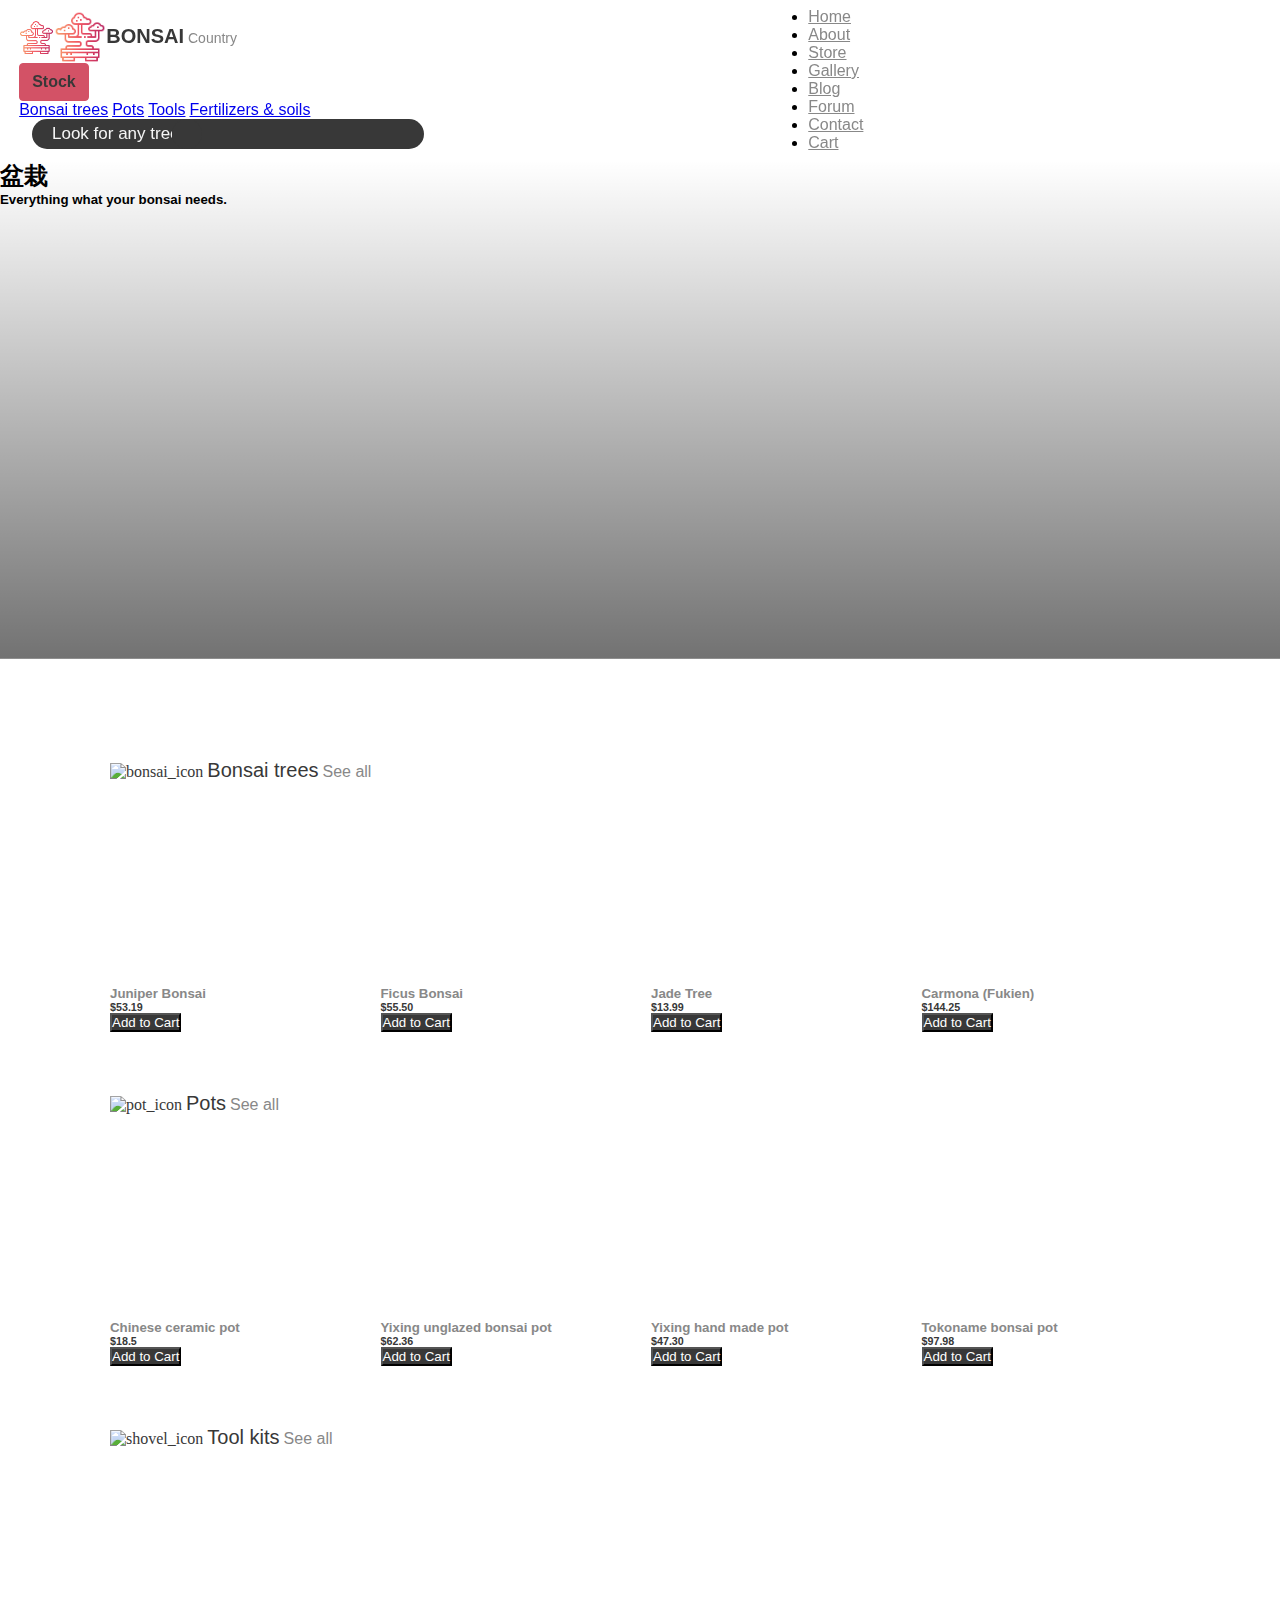
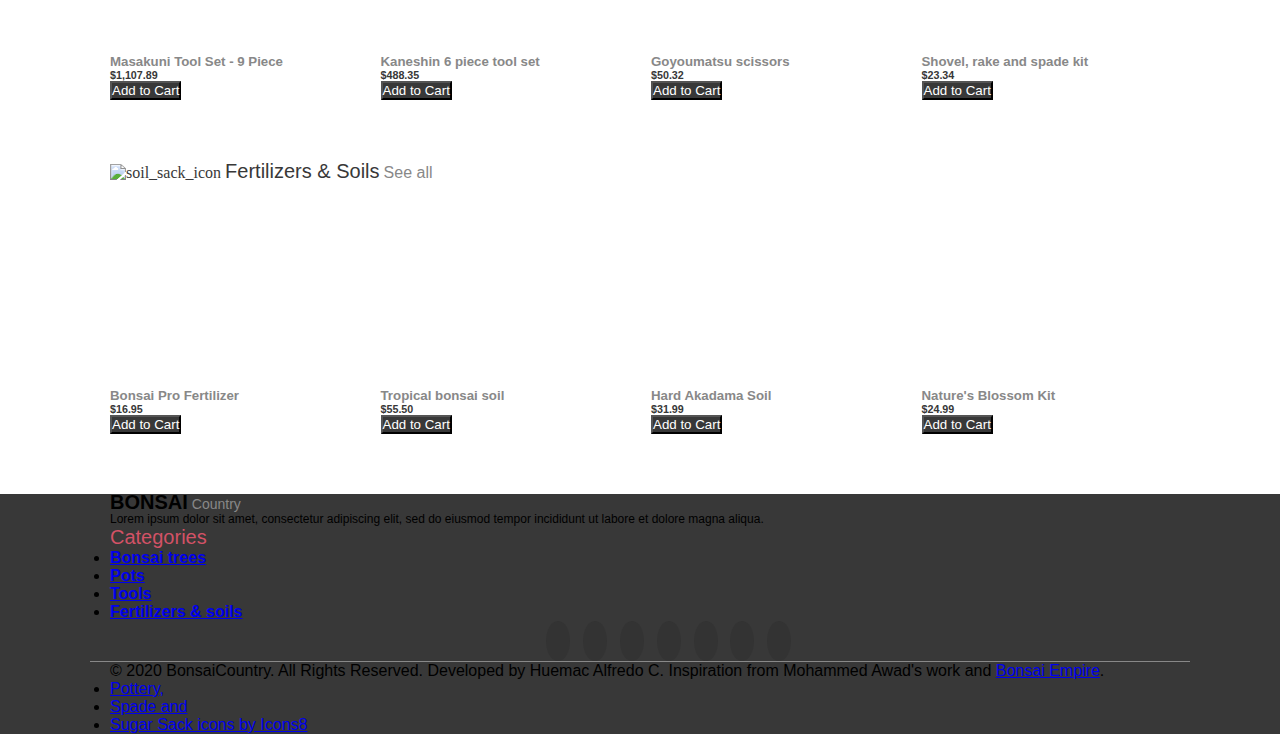
==== index.html @ 9254fd6b "Fix hopefully the last webhint error" ====
<!DOCTYPE html>
<html lang="en">
<head>
  <meta charset="UTF-8">
  <meta name="viewport" content="width=device-width, initial-scale=1, shrink-to-fit=no">

  <link rel="stylesheet" href="./css/main.css" type="text/css">
  <link rel="stylesheet" href="./css/reset.css" type="text/css">
  <link rel="shortcut icon" href="./images/bonsai.png" type="image/png">

<!-- Gotham font -->
  <link href="//db.onlinewebfonts.com/c/bd317adf74e5e7e564eb61ce9926cc6d?family=Gotham" rel="stylesheet" type="text/css"/>

<!-- Gotham Rounded Light font -->
  <link href="//db.onlinewebfonts.com/c/1549fe8fd297f1e6501a3d6ad7f77394?family=Gotham+Rounded" rel="stylesheet" type="text/css"/>

<!-- Helvetica Neue LT Com font -->
  <link href="//db.onlinewebfonts.com/c/81d87eba2f25b790803c324963f02063?family=Helvetica+Neue+LT+Com" rel="stylesheet" type="text/css"/>

<!-- Helvetica Neue LT Com bold font -->
  <link href="//db.onlinewebfonts.com/c/b812035768ba3b9e92b0a01c747eecbd?family=Helvetica+Neue" rel="stylesheet" type="text/css"/>

<!-- Bootstrap stylesheet link -->
  <link rel="stylesheet" href="https://stackpath.bootstrapcdn.com/bootstrap/4.1.3/css/bootstrap.min.css" integrity="sha384-MCw98/SFnGE8fJT3GXwEOngsV7Zt27NXFoaoApmYm81iuXoPkFOJwJ8ERdknLPMO" crossorigin="anonymous">


<!-- fontawesome kit -->
  <script src="https://kit.fontawesome.com/13a4f3443f.js" crossorigin="anonymous"></script>

  <title>Everything for bonsai growing</title>
</head>
<body>

  <header>
    <nav class="nothing"></nav>
  </header>

<!-- The navbar starts here -->
  <nav class="main-nvb">
    <div class="align-logo d-flex align-items-center justify-content-between">
      <div class="bonsai-country">
        <img class="logo-1 d-sm-none mr-1" src="./images/bonsai_2.png" alt="bonsai_logo">
        <img class="logo d-none d-sm-inline-block mr-2" src="./images/bonsai_2.png" alt="bonsai_logo">
        <div class="logo-txt d-none d-sm-flex flex-column justify-content-center">
          <span class="first-txt gotham dark-grey">BONSAI</span>
          <span class="scnd-txt gotham-rounded grey">Country</span>
        </div>
      </div>
      <div class="d-flex align-items-center">
        <div class="dropdown d-none d-sm-inline-block">
          <button class="bttn bttn-red dropdown-toggle helvetica-medium" type="button" id="dropdownMenuButton" data-toggle="dropdown" aria-haspopup="true" aria-expanded="false">
            Stock
          </button>
          <div class="dropdown-menu" aria-labelledby="dropdownMenuButton">
            <a class="dropdown-item helvetica-light" href="#">Bonsai trees</a>
            <a class="dropdown-item helvetica-light" href="#">Pots</a>
            <a class="dropdown-item helvetica-light" href="#">Tools</a>
            <a class="dropdown-item helvetica-light" href="#">Fertilizers & soils</a>
          </div>
        </div>
        <div class="searchbox">
          <input class="search-txt helvetica-light" type="text" placeholder="Look for any tree">
          <a class="search-bttn" href="./search_results.html">
            <i class="fas fa-search"></i>
          </a>
        </div>
      </div>
    </div>
    <ul class="d-none d-md-inline-block list-inline mb-0">
      <li class="d-inline-block nvb-itm-spacing border-right border-secondary"><a class="nvb-links gotham-rounded" href="#">Home</a></li>
      <li class="nvb-itm-spacing d-inline-block"><a class="nvb-links gotham-rounded" href="#">About</a></li>
      <li class="nvb-itm-spacing d-none d-lg-inline-block"><a class="nvb-links gotham-rounded" href="#">Store</a></li>
      <li class="nvb-itm-spacing d-none d-xl-inline-block"><a class="nvb-links gotham-rounded" href="#">Gallery</a></li>
      <li class="nvb-itm-spacing d-none d-xl-inline-block"><a class="nvb-links gotham-rounded" href="#">Blog</a></li>
      <li class="nvb-itm-spacing d-none d-xl-inline-block"><a class="nvb-links gotham-rounded" href="#">Forum</a></li>
      <li class="nvb-itm-spacing d-inline-block"><a class="nvb-links gotham-rounded" href="#">Contact</a></li>
      <li class="d-inline-block"><a class="nvb-links gotham-rounded" href="#"><i class="fas fa-shopping-cart grey mr-1"></i>Cart</a></li>
    </ul>
    <div class="menu-i d-flex d-md-none">
      <a href="./index.html"><i class="fas fa-igloo ml-2"></i></a>
      <i class="fas fa-bars ml-3"></i>
    </div>
  </nav>

  <main>

<!-- The thematic picture starts here -->
    <div class="thematic d-flex flex-column bckg-img-settings d-block w-100 justify-content-center align-text-center" >
      <h2 class="gotham-rounded mx-auto text-white">盆栽</h2>
      <h5 class="gotham-rounded text-white mx-auto">Everything what your bonsai needs.</h5>
    </div>

<!-- Product lists start here -->
    <div class="product-wrapping">
      <!-- Bonsai trees -->
      <div class="product-title border-bottom border-secondary pb-2 mb-4">
        <img src="https://img.icons8.com/ios-glyphs/30/000000/bonsai.png" alt="bonsai_icon"/>
        <span class="gotham">Bonsai trees</span>
        <span class="see-all gotham-rounded ml-3">See all  <i class="fas fa-chevron-right"></i></span>
      </div>
      <div class="product-grid">
        <div class="grd-item d-flex flex-column align-items-end">
          <div class="grd-img bonsai1 bckg-img-settings w-100"></div>
          <h5 class="mr-2 mb-4 helvetica-medium grey">Juniper Bonsai</h5>
          <div class="d-flex flex-column px-3 w-100 justify-content-between align-items-center">
            <h6 class="mb-0 dark-grey helvetica-bold">$53.19</h6>
            <button type="button" class="add helvetica-bold btn btn-sm mt-3">Add to Cart</button>
          </div>
        </div>
        <div class="grd-item d-flex flex-column align-items-end">
          <div class="grd-img bonsai2 bckg-img-settings w-100"></div>
          <h5 class="mr-2 mb-4 helvetica-medium grey">Ficus Bonsai</h5>
          <div class="d-flex flex-column px-3 w-100 justify-content-between align-items-center">
            <h6 class="mb-0 dark-grey helvetica-bold">$55.50</h6>
            <button type="button" class="add helvetica-bold btn btn-sm mt-3">Add to Cart</button>
          </div>
        </div>
        <div class="grd-item d-flex flex-column align-items-end">
          <div class="grd-img bonsai3 bckg-img-settings w-100"></div>
          <h5 class="mr-2 mb-4 helvetica-medium grey">Jade Tree</h5>
          <div class="d-flex flex-column px-3 w-100 justify-content-between align-items-center">
            <h6 class="mb-0 dark-grey helvetica-bold">$13.99</h6>
            <button type="button" class="add helvetica-bold btn btn-sm mt-3">Add to Cart</button>
          </div>
        </div>
        <div class="grd-item d-flex flex-column align-items-end">
          <div class="grd-img bonsai4 bckg-img-settings w-100"></div>
          <h5 class="mr-2 mb-4 helvetica-medium grey">Carmona (Fukien)</h5>
          <div class="d-flex flex-column px-3 w-100 justify-content-between align-items-center">
            <h6 class="mb-0 dark-grey helvetica-bold">$144.25</h6>
            <button type="button" class="add helvetica-bold btn btn-sm mt-3">Add to Cart</button>
          </div>
        </div>
      </div>
      <!-- Pots -->
      <div class="product-title border-bottom border-secondary pb-2 mb-4">
        <img src="https://img.icons8.com/material-sharp/24/000000/pottery.png" alt="pot_icon"/>
        <span class="gotham">Pots</span>
        <span class="see-all gotham-rounded ml-3">See all  <i class="fas fa-chevron-right"></i></span>
      </div>
      <div class="product-grid">
        <div class="grd-item d-flex flex-column align-items-end">
          <div class="grd-img pot1 bckg-img-settings w-100"></div>
          <h5 class="mr-2 mb-4 helvetica-medium grey">Chinese ceramic pot</h5>
          <div class="d-flex flex-column px-3 w-100 justify-content-between align-items-center">
            <h6 class="mb-0 dark-grey helvetica-bold">$18.5</h6>
            <button type="button" class="add helvetica-bold btn btn-sm mt-3">Add to Cart</button>
          </div>
        </div>
        <div class="grd-item d-flex flex-column align-items-end">
          <div class="grd-img pot2 bckg-img-settings w-100"></div>
          <h5 class="mr-2 mb-4 helvetica-medium grey">Yixing unglazed bonsai pot</h5>
          <div class="d-flex flex-column px-3 w-100 justify-content-between align-items-center">
            <h6 class="mb-0 dark-grey helvetica-bold">$62.36</h6>
            <button type="button" class="add helvetica-bold btn btn-sm mt-3">Add to Cart</button>
          </div>
        </div>
        <div class="grd-item d-flex flex-column align-items-end">
          <div class="grd-img pot3 bckg-img-settings w-100"></div>
          <h5 class="mr-2 mb-4 helvetica-medium grey">Yixing hand made pot</h5>
          <div class="d-flex flex-column px-3 w-100 justify-content-between align-items-center">
            <h6 class="mb-0 dark-grey helvetica-bold">$47.30</h6>
            <button type="button" class="add helvetica-bold btn btn-sm mt-3">Add to Cart</button>
          </div>
        </div>
        <div class="grd-item d-flex flex-column align-items-end">
          <div class="grd-img pot4 bckg-img-settings w-100"></div>
          <h5 class="mr-2 mb-4 helvetica-medium grey">Tokoname bonsai pot</h5>
          <div class="d-flex flex-column px-3 w-100 justify-content-between align-items-center">
            <h6 class="mb-0 dark-grey helvetica-bold">$97.98</h6>
            <button type="button" class="add helvetica-bold btn btn-sm mt-3">Add to Cart</button>
          </div>
        </div>
      </div>
      <!-- tools -->
      <div class="product-title border-bottom border-secondary pb-2 mb-4">
        <img src="https://img.icons8.com/android/20/000000/spade.png" alt="shovel_icon"/>
        <span class="gotham">Tool kits</span>
        <span class="see-all gotham-rounded ml-3">See all  <i class="fas fa-chevron-right"></i></span>
      </div>
      <div class="product-grid">
        <div class="grd-item d-flex flex-column align-items-end">
          <div class="grd-img tool1 bckg-img-settings w-100"></div>
          <h5 class="mr-2 mb-4 helvetica-medium grey">Masakuni Tool Set - 9 Piece</h5>
          <div class="d-flex flex-column px-3 w-100 justify-content-between align-items-center">
            <h6 class="mb-0 dark-grey helvetica-bold">$1,107.89</h6>
            <button type="button" class="add helvetica-bold btn btn-sm mt-3">Add to Cart</button>
          </div>
        </div>
        <div class="grd-item d-flex flex-column align-items-end">
          <div class="grd-img tool2 bckg-img-settings w-100"></div>
          <h5 class="mr-2 mb-4 helvetica-medium grey">Kaneshin 6 piece tool set</h5>
          <div class="d-flex flex-column px-3 w-100 justify-content-between align-items-center">
            <h6 class="mb-0 dark-grey helvetica-bold">$488.35</h6>
            <button type="button" class="add helvetica-bold btn btn-sm mt-3">Add to Cart</button>
          </div>
        </div>
        <div class="grd-item d-flex flex-column align-items-end">
          <div class="grd-img tool3 bckg-img-settings w-100"></div>
          <h5 class="mr-2 mb-4 helvetica-medium grey">Goyoumatsu scissors</h5>
          <div class="d-flex flex-column px-3 w-100 justify-content-between align-items-center">
            <h6 class="mb-0 dark-grey helvetica-bold">$50.32</h6>
            <button type="button" class="add helvetica-bold btn btn-sm mt-3">Add to Cart</button>
          </div>
        </div>
        <div class="grd-item d-flex flex-column align-items-end">
          <div class="grd-img tool4 bckg-img-settings w-100"></div>
          <h5 class="mr-2 mb-4 helvetica-medium grey">Shovel, rake and spade kit</h5>
          <div class="d-flex flex-column px-3 w-100 justify-content-between align-items-center">
            <h6 class="mb-0 dark-grey helvetica-bold">$23.34</h6>
            <button type="button" class="add helvetica-bold btn btn-sm mt-3">Add to Cart</button>
          </div>
        </div>
      </div>
      <!-- Fertilizers -->
      <div class="product-title border-bottom border-secondary pb-2 mb-4">
        <img src="https://img.icons8.com/ios-glyphs/20/000000/sugar-sack.png" alt="soil_sack_icon"/>
        <span class="gotham">Fertilizers & Soils</span>
        <span class="see-all gotham-rounded ml-3">See all  <i class="fas fa-chevron-right"></i></span>
      </div>
      <div class="product-grid">
        <div class="grd-item d-flex flex-column align-items-end">
          <div class="grd-img soil1 bckg-img-settings w-100"></div>
          <h5 class="mr-2 mb-4 helvetica-medium grey">Bonsai Pro Fertilizer</h5>
          <div class="d-flex flex-column px-3 w-100 justify-content-between align-items-center">
            <h6 class="mb-0 dark-grey helvetica-bold">$16.95</h6>
            <button type="button" class="add helvetica-bold btn btn-sm mt-3">Add to Cart</button>
          </div>
        </div>
        <div class="grd-item d-flex flex-column align-items-end">
          <div class="grd-img soil2 bckg-img-settings w-100"></div>
          <h5 class="mr-2 mb-4 helvetica-medium grey">Tropical bonsai soil</h5>
          <div class="d-flex flex-column px-3 w-100 justify-content-between align-items-center">
            <h6 class="mb-0 dark-grey helvetica-bold">$55.50</h6>
            <button type="button" class="add helvetica-bold btn btn-sm mt-3">Add to Cart</button>
          </div>
        </div>
        <div class="grd-item d-flex flex-column align-items-end">
          <div class="grd-img soil3 bckg-img-settings w-100"></div>
          <h5 class="mr-2 mb-4 helvetica-medium grey">Hard Akadama Soil</h5>
          <div class="d-flex flex-column px-3 w-100 justify-content-between align-items-center">
            <h6 class="mb-0 dark-grey helvetica-bold">$31.99</h6>
            <button type="button" class="add helvetica-bold btn btn-sm mt-3">Add to Cart</button>
          </div>
        </div>
        <div class="grd-item d-flex flex-column align-items-end">
          <div class="grd-img soil4 bckg-img-settings w-100"></div>
          <h5 class="mr-2 mb-4 helvetica-medium grey">Nature's Blossom Kit</h5>
          <div class="d-flex flex-column px-3 w-100 justify-content-between align-items-center">
            <h6 class="mb-0 dark-grey helvetica-bold">$24.99</h6>
            <button type="button" class="add helvetica-bold btn btn-sm mt-3">Add to Cart</button>
          </div>
        </div>
      </div>
    </div>

  </main>

  <footer>

<!-- Footer about brand -->
    <div class="about-footer">
      <div class="product-wrapping">
        <div class="d-flex justify-content-between align-items-center w-100">
          <!-- logo and description -->
          <div class="d-none d-sm-flex">
            <div class="logo-txt d-none d-sm-flex flex-column justify-content-center">
              <span class="first-txt gotham strd-txt">BONSAI</span>
              <span class="scnd-txt gotham-rounded grey">Country</span>
            </div>
            <div class="lorem d-inline-flex flex-column ml-4 helvetica-light text-light">
              <span>Lorem ipsum dolor sit amet, consectetur adipiscing elit,</span> 
                <span>sed do eiusmod tempor incididunt ut labore et dolore magna aliqua.</span>
            </div>
          </div>
          <!-- shopping category list -->
          <div class="category d-flex flex-column my-3">
            <span class="gotham red">Categories</span>
            <ul class="list-unstyled">
              <li><a class="helvetica-medium text-white" href="#">Bonsai trees</a></li>
              <li><a class="helvetica-medium text-white" href="#">Pots</a></li>
              <li><a class="helvetica-medium text-white" href="#">Tools</a></li>
              <li><a class="helvetica-medium text-white" href="#">Fertilizers & soils</a></li>
            </ul>
          </div>
        </div>
        <!-- social media icons -->
        <div class="social-media mb-3">
          <div class="social">
            <i class="fab fa-facebook-square" aria-hidden="true"></i>
          </div>
          <div class="social">
            <i class="fab fa-twitter" aria-hidden="true"></i>
          </div>
          <div class="social">
            <i class="fab fa-youtube" aria-hidden="true"></i>
          </div>
          <div class="social">
            <i class="fab fa-instagram" aria-hidden="true"></i>
          </div>
          <div class="social">
            <i class="fab fa-pinterest-p" aria-hidden="true"></i>
          </div>
          <div class="social">
            <i class="fas fa-rss" aria-hidden="true"></i>
          </div>
          <div class="social">
            <i class="fas fa-envelope" aria-hidden="true"></i>
          </div>
        </div>
      </div>
    </div>

<!-- Copyright's footer -->
    <div class="d-flex">
      <div class="product-wrapping d-flex flex-column justify-content-center align-content-center">
        <p class="d-inline-block helvetica-light text-white mt-3 mx-auto"> © 2020 BonsaiCountry. All Rights Reserved. Developed by Huemac Alfredo C. Inspiration from Mohammed Awad's work and <a class="text-white" href="https://www.bonsaiempire.com/">Bonsai Empire</a>.</p>
        <ul class="list-inline mx-auto">
          <li class="list-inline-item"><a class="text-white helvetica-light" href="https://icons8.com/icon/109197/pottery">Pottery,</a></li>
          <li class="list-inline-item"><a class="text-white helvetica-light" href="https://icons8.com/icon/4811/spade">Spade  and</a></li>
          <li class="list-inline-item"><a class="text-white helvetica-light" href="https://icons8.com/icon/95680/sugar-sack">Sugar Sack icons 
            by Icons8</a></li>
        </ul>
      </div>
    </div>

  </footer>
  
<!-- jQuery first, then Popper.js, then Bootstrap JS -->
  <script src="https://code.jquery.com/jquery-3.3.1.slim.min.js" integrity="sha384-q8i/X+965DzO0rT7abK41JStQIAqVgRVzpbzo5smXKp4YfRvH+8abtTE1Pi6jizo" crossorigin="anonymous"></script>
  <script src="https://cdnjs.cloudflare.com/ajax/libs/popper.js/1.14.3/umd/popper.min.js" integrity="sha384-ZMP7rVo3mIykV+2+9J3UJ46jBk0WLaUAdn689aCwoqbBJiSnjAK/l8WvCWPIPm49" crossorigin="anonymous"></script>
  <script src="https://stackpath.bootstrapcdn.com/bootstrap/4.1.3/js/bootstrap.min.js" integrity="sha384-ChfqqxuZUCnJSK3+MXmPNIyE6ZbWh2IMqE241rYiqJxyMiZ6OW/JmZQ5stwEULTy" crossorigin="anonymous"></script>
  
</body>
</html>
---- css/main.css ----
* {
  margin: 0;
  padding: 0;
  box-sizing: border-box;
}

body {
  position: relative;
}

header {
  position: relative;
}

/**************************** MAIN PAGE ****************************/

.nothing {
  display: block;
  width: 100%;
  height: 50px;
}

/* The navbar starts here */
.main-nvb {
  display: flex;
  width: 100%;
  height: 60px;
  justify-content: space-between;
  align-items: center;
  position: sticky;
  top: 0;
  z-index: 4;
  padding: 0 1.5vw;
  background-color: #fffffff6;
}

.align-logo {
  width: 31.6vw;
}

.bonsai-country {
  display: inline-flex;
  justify-content: center;
  align-items: center;
  margin-right: 0.5vw;
}

.logo-1 {
  width: 35px;
  height: 35px;
}

.logo {
  width: 52px;
  height: 52px;
}

.logo-txt {
  line-height: 16px;
}

.first-txt {
  font-weight: bolder;
  margin-top: 3px;
}

.scnd-txt {
  font-size: 14px;
  margin: 0 auto;
}

.bttn {
  display: inline-block;
  text-align: center;
  white-space: nowrap;
  vertical-align: middle;
  user-select: none;
  border: 1px solid #d35266;
  padding: 0.375rem 0.75rem;
  font-size: 1rem;
  line-height: 1.5;
  border-radius: 0.25rem;
}

.bttn-red {
  color: #383838;
  background-color: #d35266;
}

.searchbox {
  display: flex;
  height: 30px;
  align-items: center;
  background-color: #383838;
  border-radius: 30px;
  margin-left: 1vw;
}

.search-bttn {
  display: flex;
  width: 30px;
  height: 30px;
  justify-content: center;
  align-items: center;
  font-size: 12px;
  float: right;
  color: #f5f5f5;
  transition: 0.4s;
  background-color: #383838;
  border-radius: 50%;
}

.searchbox:hover > .search-bttn {
  color: #f5f5f5;
  text-decoration: none;
}

.search-txt {
  border: none;
  background: none;
  outline: none;
  float: left;
  padding: 0;
  color: #f5f5f5;
  font-size: 17px;
  transition: 0.4s;
  line-height: 40px;
  width: 140px;
  padding-left: 20px;
}

.search-txt::placeholder {
  color: #f5f5f5;
}

.nvb-itm-spacing {
  padding-right: 0.5vw;
  margin-right: 0.5vw;
}

.nvb-links {
  font-size: 16px;
  color: #888;
}

.nvb-links:hover {
  text-decoration: none;
  color: #383838;
}

.fa-shopping-cart {
  font-size: 16px;
}

.menu-i i {
  font-size: 18px;
  color: #888;
}

/* The thematic picture starts here */
.thematic {
  height: 55.4vh;
  background: linear-gradient(transparent, #0000008d), url(../images/theme_bonsai_3.jpg);
  margin: 50px 0  100px;
}

.bckg-img-settings {
  background-repeat: no-repeat;
  background-position: center center;
  background-size: cover;
}

/* Porduct lists start here */
.product-wrapping {
  max-width: 1100px;
  margin: 0 auto;
  padding: 0 20px;
}

.product-title {
  color: #383838;
}

.see-all {
  color: #888;
}

.see-all:hover {
  color: #d35266;
  cursor: pointer;
}

.fa-chevron-right {
  font-size: 12px;
}

.product-grid {
  display: grid;
  grid-template-columns: 1fr 1fr 1fr 1fr;
  grid-template-rows: auto;
  grid-column-gap: 22px;
  margin-bottom: 60px;
}

.grd-img {
  padding-top: 80%;
  margin-bottom: 6px;
}

.add {
  background-color: #383838;
  color: #fff;
}

.add:hover {
  background-color: #d35266;
}

/* Bonsai images */
.bonsai1 {
  background-image: url(../images/Bonsai_1.jpg);
}

.bonsai2 {
  background-image: url(../images/Bonsai_2.jpg);
}

.bonsai3 {
  background-image: url(../images/Bonsai_3.jpg);
}

.bonsai4 {
  background-image: url(../images/Bonsai_4.jpg);
}

/* pots images */
.pot1 {
  background-image: url(../images/Pot_1.jpg);
}

.pot2 {
  background-image: url(../images/Pot_2.jpg);
}

.pot3 {
  background-image: url(../images/Pot_3.jpg);
}

.pot4 {
  background-image: url(../images/Pot_4.jpg);
}

/* Tools images */
.tool1 {
  background-image: url(../images/Tool_1.png);
}

.tool2 {
  background-image: url(../images/Tool_2.jpg);
}

.tool3 {
  background-image: url(../images/Tool_3.jpg);
}

.tool4 {
  background-image: url(../images/Tool_4.jpg);
}

/* Soils images */
.soil1 {
  background-image: url(../images/Soil_1.jpg);
}

.soil2 {
  background-image: url(../images/Soil_2.jpg);
}

.soil3 {
  background-image: url(../images/Soil_3.jpg);
}

.soil4 {
  background-image: url(../images/Soil_4.jpg);
}

/* The footer with info about this brand starts here */
footer {
  background-color: #383838;
}

.about-footer .product-wrapping {
  border-bottom: 1px solid #888;
}

.strd-txt {
  font-family: 'Gotham', sans-serif;
  font-size: 30px;
  color: #000;
}

.lorem {
  font-size: 12px;
}

.social-media {
  max-width: 200px;
  display: flex;
  justify-content: space-between;
  margin: 0 auto;
}

.social {
  background: rgb(51, 51, 51);
  border-radius: 50%;
  display: block;
  height: 40px;
  padding: 12px;
  text-align: center;
  width: 40px;
  margin: 0 0.5vw;
  color: rgb(255, 255, 255);
  font-size: 15px;
}

.social:hover {
  border: 2.2px solid rgb(51, 51, 51);
}

/* /// FONTS /// */

/* Helvetica Neue font */
@import url(//db.onlinewebfonts.com/c/81d87eba2f25b790803c324963f02063?family=Helvetica+Neue+LT+Com);

@font-face { font-family: "Helvetica Neue LT Com"; src: url("//db.onlinewebfonts.com/t/81d87eba2f25b790803c324963f02063.eot"); src: url("//db.onlinewebfonts.com/t/81d87eba2f25b790803c324963f02063.eot?#iefix") format("embedded-opentype"), url("//db.onlinewebfonts.com/t/81d87eba2f25b790803c324963f02063.woff2") format("woff2"), url("//db.onlinewebfonts.com/t/81d87eba2f25b790803c324963f02063.woff") format("woff"), url("//db.onlinewebfonts.com/t/81d87eba2f25b790803c324963f02063.ttf") format("truetype"), url("//db.onlinewebfonts.com/t/81d87eba2f25b790803c324963f02063.svg#Helvetica Neue LT Com") format("svg"); }

/* Helvetica Neue Bold font */
@import url(//db.onlinewebfonts.com/c/b812035768ba3b9e92b0a01c747eecbd?family=Helvetica+Neue);

@font-face { font-family: "Helvetica Neue"; src: url("//db.onlinewebfonts.com/t/b812035768ba3b9e92b0a01c747eecbd.eot"); src: url("//db.onlinewebfonts.com/t/b812035768ba3b9e92b0a01c747eecbd.eot?#iefix") format("embedded-opentype"), url("//db.onlinewebfonts.com/t/b812035768ba3b9e92b0a01c747eecbd.woff2") format("woff2"), url("//db.onlinewebfonts.com/t/b812035768ba3b9e92b0a01c747eecbd.woff") format("woff"), url("//db.onlinewebfonts.com/t/b812035768ba3b9e92b0a01c747eecbd.ttf") format("truetype"), url("//db.onlinewebfonts.com/t/b812035768ba3b9e92b0a01c747eecbd.svg#Helvetica Neue") format("svg"); }

/* Gotham Rounded light font */
@import url(//db.onlinewebfonts.com/c/1549fe8fd297f1e6501a3d6ad7f77394?family=Gotham+Rounded);

@font-face { font-family: "Gotham Rounded"; src: url("//db.onlinewebfonts.com/t/1549fe8fd297f1e6501a3d6ad7f77394.eot"); src: url("//db.onlinewebfonts.com/t/1549fe8fd297f1e6501a3d6ad7f77394.eot?#iefix") format("embedded-opentype"), url("//db.onlinewebfonts.com/t/1549fe8fd297f1e6501a3d6ad7f77394.woff2") format("woff2"), url("//db.onlinewebfonts.com/t/1549fe8fd297f1e6501a3d6ad7f77394.woff") format("woff"), url("//db.onlinewebfonts.com/t/1549fe8fd297f1e6501a3d6ad7f77394.ttf") format("truetype"), url("//db.onlinewebfonts.com/t/1549fe8fd297f1e6501a3d6ad7f77394.svg#Gotham Rounded") format("svg"); }

/* Gotham font */
@import url(//db.onlinewebfonts.com/c/bd317adf74e5e7e564eb61ce9926cc6d?family=Gotham);

@font-face { font-family: "Gotham"; src: url("//db.onlinewebfonts.com/t/bd317adf74e5e7e564eb61ce9926cc6d.eot"); src: url("//db.onlinewebfonts.com/t/bd317adf74e5e7e564eb61ce9926cc6d.eot?#iefix") format("embedded-opentype"), url("//db.onlinewebfonts.com/t/bd317adf74e5e7e564eb61ce9926cc6d.woff2") format("woff2"), url("//db.onlinewebfonts.com/t/bd317adf74e5e7e564eb61ce9926cc6d.woff") format("woff"), url("//db.onlinewebfonts.com/t/bd317adf74e5e7e564eb61ce9926cc6d.ttf") format("truetype"), url("//db.onlinewebfonts.com/t/bd317adf74e5e7e564eb61ce9926cc6d.svg#Gotham") format("svg"); }

/* font selectors */
.helvetica-light {
  font-family: 'Helvetica Neue LT Com', Arial, Helvetica, sans-serif;
}

.helvetica-medium {
  font-family: 'Helvetica Neue LT Com', sans-serif;
  font-weight: bolder;
}

.helvetica-bold {
  font-family: 'Helvetica Neue', Arial, Helvetica, sans-serif;
}

.gotham {
  font-family: 'Gotham', Arial, Helvetica, sans-serif;
  font-size: 20px;
}

.gotham-rounded {
  font-family: 'Gotham Rounded', sans-serif;
}

/* Main colors */
.red {
  color: #d35266;
}

.dark-grey {
  color: #383838;
}

.grey {
  color: #888;
}

/* /// MEDIA QUERY /// */
@media screen and (max-width: 768px) {
  .product-grid {
    grid-template-columns: 1fr 1fr;
    grid-template-rows: auto auto;
    grid-row-gap: 22px;
  }
}

@media screen and (max-width: 380px) {
  .see-all {
    font-size: 12px;
  }

  .product-grid {
    grid-template-columns: 1fr;
    grid-template-rows: auto auto auto auto;
    grid-row-gap: 22px;
  }

  .social-media {
    max-width: 13vw;
  }

  .social {
    display: flex;
    background: transparent;
    border-radius: unset;
    height: unset;
    padding: 3px;
    width: unset;
    margin: 0 0.5vw;
    font-size: 10px;
  }

  .social:hover {
    border: none;
  }

  .gotham {
    font-size: 16px;
  }
}

/**************************** SEARCH RESULTS PAGE ****************************/

/* The thematic picture starts here */
.thematic2 {
  height: 45vh;
  background: linear-gradient(transparent, #0000008d), url(../images/bonsai_theme_7.jpg);
}

.bttn2 {
  cursor: pointer;
  display: inline-block;
  text-align: center;
  white-space: nowrap;
  vertical-align: middle;
  user-select: none;
  border: 1px solid transparent;
  padding: 0.375rem 0.75rem;
  font-size: 1rem;
  line-height: 1.5;
  border-radius: 0.25rem;
  transition: color 0.15s ease-in-out, background-color 0.15s ease-in-out, border-color 0.15s ease-in-out, box-shadow 0.15s ease-in-out;
  color: #fff;
  background-color: #888;
  border-color: #888;
}

.srch-txt:placeholder {
  color: #888;
  font-family: 'Gotham Rounded', Arial, Helvetica, sans-serif;
}

.bttn-srch {
  background-color: #d35266;
  color: #fff;
  font-size: 16px;
  border-color: #d35266;
}

/* The layout grid starts here */
.layout-grid {
  display: grid;
  grid-template-columns: 1fr 3fr;
  grid-template-rows: auto;
}

.filters li {
  font-size: 18px;
}

.result {
  padding: 1.56vw;
  border: 1px solid #888;
  border-radius: 16px;
}

.result-img {
  width: 18.2vw;
  height: 18.2vw;
  margin-right: 1.56vw;
}

.bonsai5 {
  background-image: url(../images/Bonsai_5.jpg);
}

.bonsai6 {
  background-image: url(../images/Bonsai_6.jpg);
}

/* /// MEDIA QUERY /// */

@media screen and (max-width: 768px) {
  .layout-grid {
    grid-template-columns: 1fr;
    grid-template-rows: auto auto;
  }

  .result-img {
    width: 90px;
    height: 90px;
  }
}

@media screen and (max-width: 490px) {
  .result-img {
    display: none;
  }
}
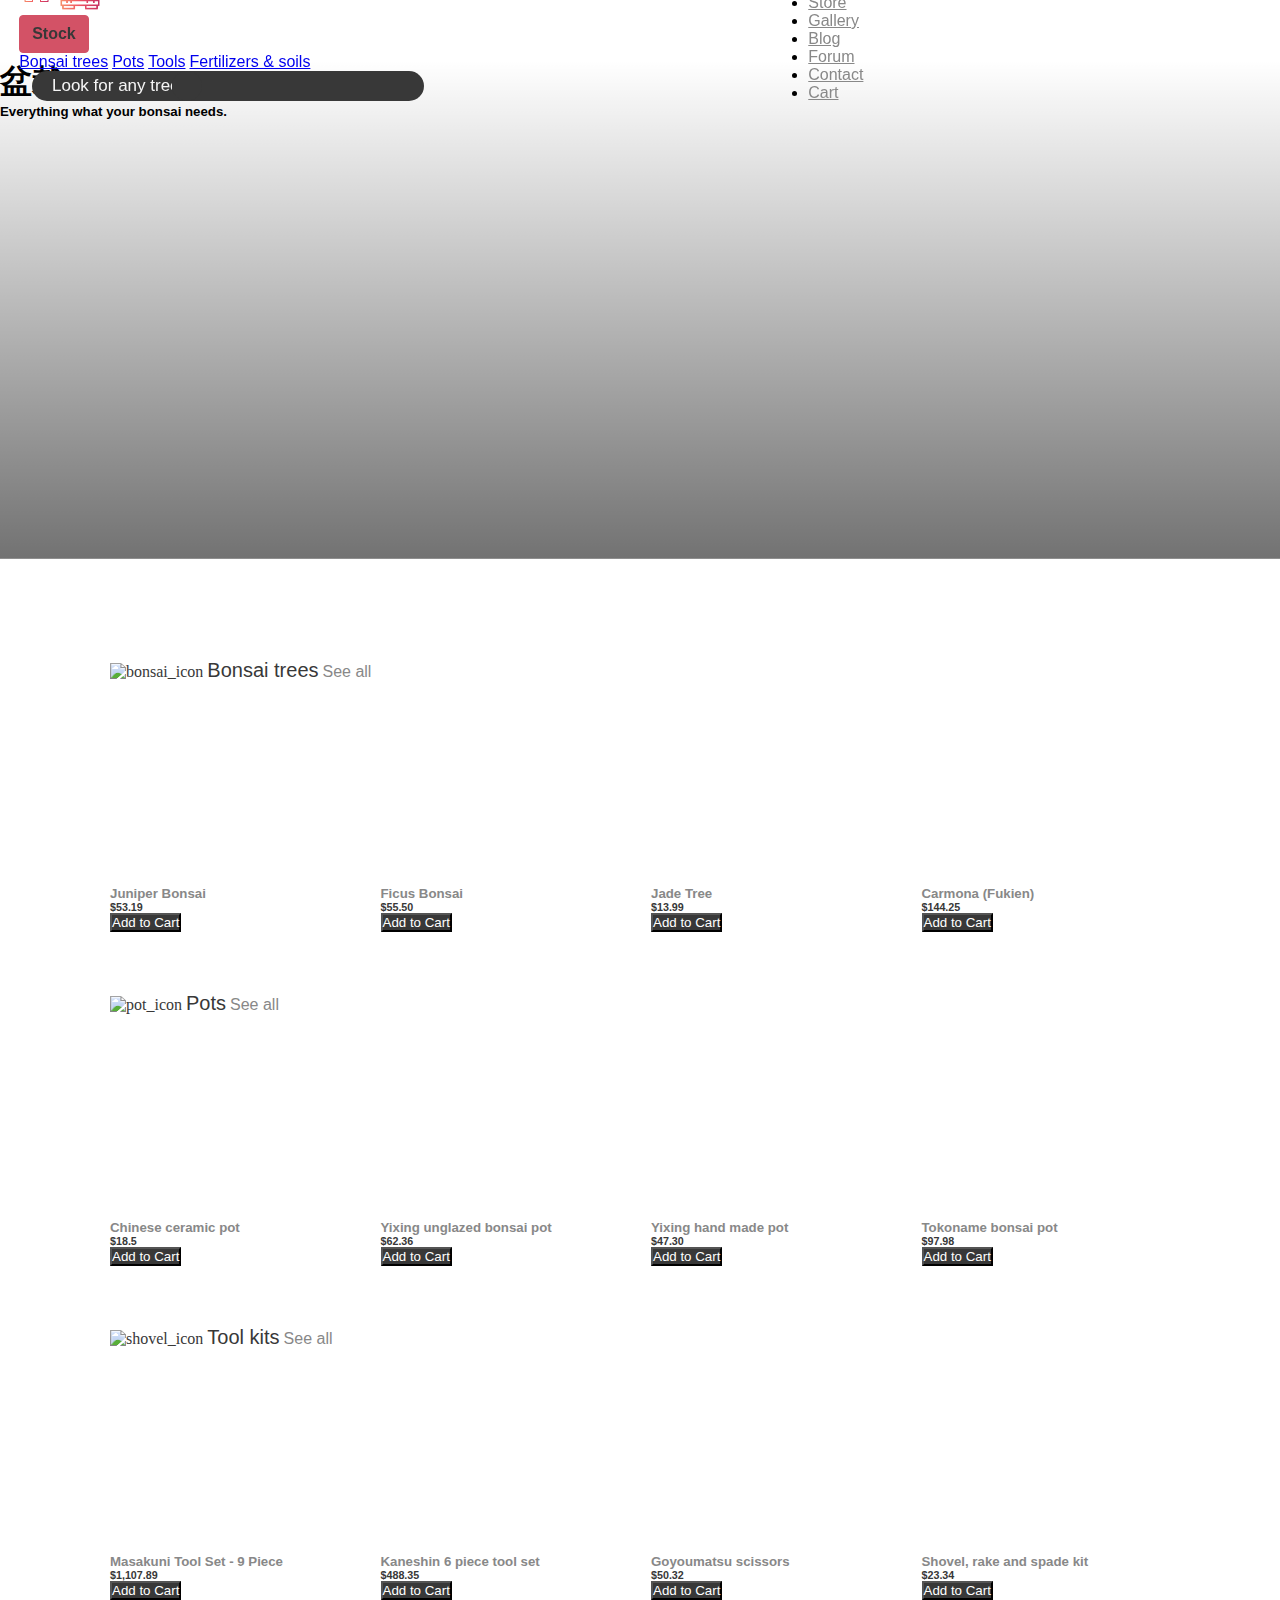
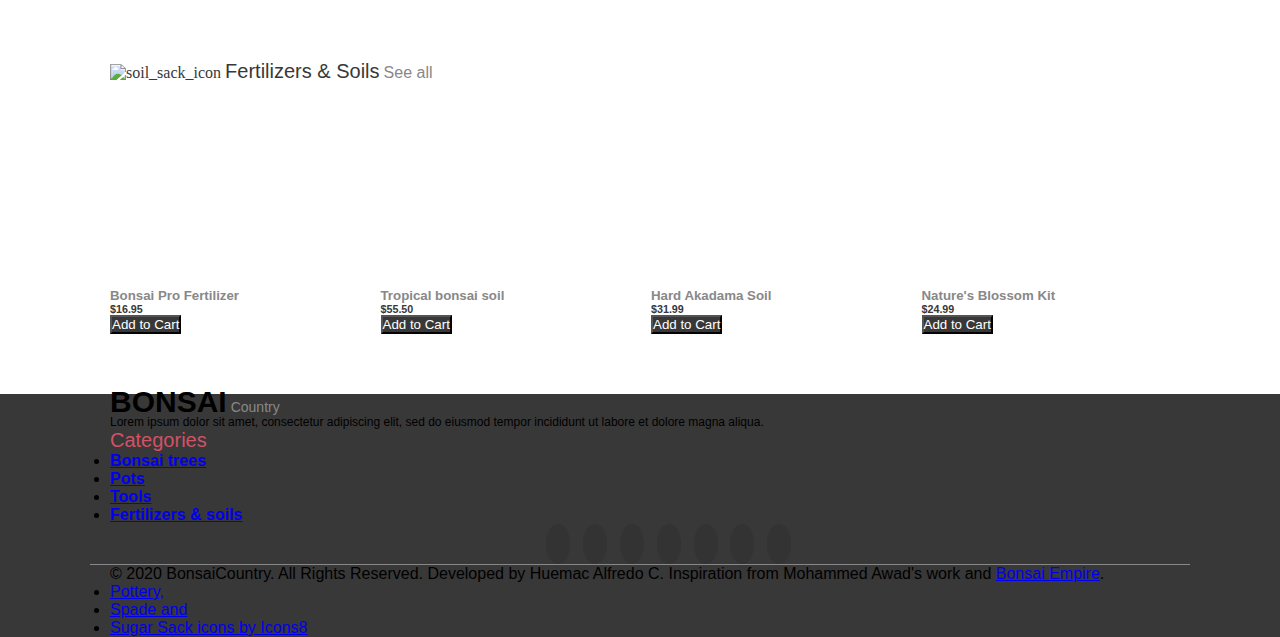
==== commit a0fba534: "Work on TSEs requested changes: responsivity issues in navbar are now fixed for better, h1 tags were" ====
--- a/index.html
+++ b/index.html
@@ -32,15 +32,14 @@
 <body>
 
   <header>
-    <nav class="nothing"></nav>
   </header>
 
 <!-- The navbar starts here -->
   <nav class="main-nvb">
     <div class="align-logo d-flex align-items-center justify-content-between">
       <div class="bonsai-country">
-        <img class="logo-1 d-sm-none mr-1" src="./images/bonsai_2.png" alt="bonsai_logo">
-        <img class="logo d-none d-sm-inline-block mr-2" src="./images/bonsai_2.png" alt="bonsai_logo">
+        <a href="./index.html"><img class="logo-1 d-sm-none mr-1" src="./images/bonsai_2.png" alt="bonsai_logo"></a>
+        <a href="./index.html"><img class="logo d-none d-sm-inline-block mr-2" src="./images/bonsai_2.png" alt="bonsai_logo"></a>
         <div class="logo-txt d-none d-sm-flex flex-column justify-content-center">
           <span class="first-txt gotham dark-grey">BONSAI</span>
           <span class="scnd-txt gotham-rounded grey">Country</span>
@@ -86,7 +85,7 @@
 
 <!-- The thematic picture starts here -->
     <div class="thematic d-flex flex-column bckg-img-settings d-block w-100 justify-content-center align-text-center" >
-      <h2 class="gotham-rounded mx-auto text-white">盆栽</h2>
+      <h1 class="gotham-rounded mx-auto text-white">盆栽</h1>
       <h5 class="gotham-rounded text-white mx-auto">Everything what your bonsai needs.</h5>
     </div>
 
--- a/css/main.css
+++ b/css/main.css
@@ -3,6 +3,66 @@
   padding: 0;
   box-sizing: border-box;
 }
+
+/* /// FONTS /// */
+
+/* Helvetica Neue font */
+@import url(//db.onlinewebfonts.com/c/81d87eba2f25b790803c324963f02063?family=Helvetica+Neue+LT+Com);
+
+@font-face { font-family: "Helvetica Neue LT Com"; src: url("//db.onlinewebfonts.com/t/81d87eba2f25b790803c324963f02063.eot"); src: url("//db.onlinewebfonts.com/t/81d87eba2f25b790803c324963f02063.eot?#iefix") format("embedded-opentype"), url("//db.onlinewebfonts.com/t/81d87eba2f25b790803c324963f02063.woff2") format("woff2"), url("//db.onlinewebfonts.com/t/81d87eba2f25b790803c324963f02063.woff") format("woff"), url("//db.onlinewebfonts.com/t/81d87eba2f25b790803c324963f02063.ttf") format("truetype"), url("//db.onlinewebfonts.com/t/81d87eba2f25b790803c324963f02063.svg#Helvetica Neue LT Com") format("svg"); }
+
+/* Helvetica Neue Bold font */
+@import url(//db.onlinewebfonts.com/c/b812035768ba3b9e92b0a01c747eecbd?family=Helvetica+Neue);
+
+@font-face { font-family: "Helvetica Neue"; src: url("//db.onlinewebfonts.com/t/b812035768ba3b9e92b0a01c747eecbd.eot"); src: url("//db.onlinewebfonts.com/t/b812035768ba3b9e92b0a01c747eecbd.eot?#iefix") format("embedded-opentype"), url("//db.onlinewebfonts.com/t/b812035768ba3b9e92b0a01c747eecbd.woff2") format("woff2"), url("//db.onlinewebfonts.com/t/b812035768ba3b9e92b0a01c747eecbd.woff") format("woff"), url("//db.onlinewebfonts.com/t/b812035768ba3b9e92b0a01c747eecbd.ttf") format("truetype"), url("//db.onlinewebfonts.com/t/b812035768ba3b9e92b0a01c747eecbd.svg#Helvetica Neue") format("svg"); }
+
+/* Gotham Rounded light font */
+@import url(//db.onlinewebfonts.com/c/1549fe8fd297f1e6501a3d6ad7f77394?family=Gotham+Rounded);
+
+@font-face { font-family: "Gotham Rounded"; src: url("//db.onlinewebfonts.com/t/1549fe8fd297f1e6501a3d6ad7f77394.eot"); src: url("//db.onlinewebfonts.com/t/1549fe8fd297f1e6501a3d6ad7f77394.eot?#iefix") format
+("embedded-opentype"), url("//db.onlinewebfonts.com/t/1549fe8fd297f1e6501a3d6ad7f77394.woff2") format("woff2"), url("//db.onlinewebfonts.com/t/1549fe8fd297f1e6501a3d6ad7f77394.woff") format("woff"), url("//db.onlinewebfonts.com/t/1549fe8fd297f1e6501a3d6ad7f77394.ttf") format("truetype"), url("//db.onlinewebfonts.com/t/1549fe8fd297f1e6501a3d6ad7f77394.svg#Gotham Rounded") format("svg"); }
+
+/* Gotham font */
+@import url(//db.onlinewebfonts.com/c/bd317adf74e5e7e564eb61ce9926cc6d?family=Gotham);
+
+@font-face { font-family: "Gotham"; src: url("//db.onlinewebfonts.com/t/bd317adf74e5e7e564eb61ce9926cc6d.eot"); src: url("//db.onlinewebfonts.com/t/bd317adf74e5e7e564eb61ce9926cc6d.eot?#iefix") format("embedded-opentype"), url("//db.onlinewebfonts.com/t/bd317adf74e5e7e564eb61ce9926cc6d.woff2") format("woff2"), url("//db.onlinewebfonts.com/t/bd317adf74e5e7e564eb61ce9926cc6d.woff") format("woff"), url("//db.onlinewebfonts.com/t/bd317adf74e5e7e564eb61ce9926cc6d.ttf") format("truetype"), url("//db.onlinewebfonts.com/t/bd317adf74e5e7e564eb61ce9926cc6d.svg#Gotham") format("svg"); }
+
+/* font selectors */
+.helvetica-light {
+  font-family: 'Helvetica Neue LT Com', Arial, Helvetica, sans-serif;
+}
+
+.helvetica-medium {
+  font-family: 'Helvetica Neue LT Com', sans-serif;
+  font-weight: bolder;
+}
+
+.helvetica-bold {
+  font-family: 'Helvetica Neue', Arial, Helvetica, sans-serif;
+}
+
+.gotham {
+  font-family: 'Gotham', Arial, Helvetica, sans-serif;
+  font-size: 20px;
+}
+
+.gotham-rounded {
+  font-family: 'Gotham Rounded', sans-serif;
+}
+
+/* Main colors */
+.red {
+  color: #d35266;
+}
+
+.dark-grey {
+  color: #383838;
+}
+
+.grey {
+  color: #888;
+}
+
 
 body {
   position: relative;
@@ -161,7 +221,7 @@
 .thematic {
   height: 55.4vh;
   background: linear-gradient(transparent, #0000008d), url(../images/theme_bonsai_3.jpg);
-  margin: 50px 0  100px;
+  margin-bottom: 100px;
 }
 
 .bckg-img-settings {
@@ -327,64 +387,6 @@
   border: 2.2px solid rgb(51, 51, 51);
 }
 
-/* /// FONTS /// */
-
-/* Helvetica Neue font */
-@import url(//db.onlinewebfonts.com/c/81d87eba2f25b790803c324963f02063?family=Helvetica+Neue+LT+Com);
-
-@font-face { font-family: "Helvetica Neue LT Com"; src: url("//db.onlinewebfonts.com/t/81d87eba2f25b790803c324963f02063.eot"); src: url("//db.onlinewebfonts.com/t/81d87eba2f25b790803c324963f02063.eot?#iefix") format("embedded-opentype"), url("//db.onlinewebfonts.com/t/81d87eba2f25b790803c324963f02063.woff2") format("woff2"), url("//db.onlinewebfonts.com/t/81d87eba2f25b790803c324963f02063.woff") format("woff"), url("//db.onlinewebfonts.com/t/81d87eba2f25b790803c324963f02063.ttf") format("truetype"), url("//db.onlinewebfonts.com/t/81d87eba2f25b790803c324963f02063.svg#Helvetica Neue LT Com") format("svg"); }
-
-/* Helvetica Neue Bold font */
-@import url(//db.onlinewebfonts.com/c/b812035768ba3b9e92b0a01c747eecbd?family=Helvetica+Neue);
-
-@font-face { font-family: "Helvetica Neue"; src: url("//db.onlinewebfonts.com/t/b812035768ba3b9e92b0a01c747eecbd.eot"); src: url("//db.onlinewebfonts.com/t/b812035768ba3b9e92b0a01c747eecbd.eot?#iefix") format("embedded-opentype"), url("//db.onlinewebfonts.com/t/b812035768ba3b9e92b0a01c747eecbd.woff2") format("woff2"), url("//db.onlinewebfonts.com/t/b812035768ba3b9e92b0a01c747eecbd.woff") format("woff"), url("//db.onlinewebfonts.com/t/b812035768ba3b9e92b0a01c747eecbd.ttf") format("truetype"), url("//db.onlinewebfonts.com/t/b812035768ba3b9e92b0a01c747eecbd.svg#Helvetica Neue") format("svg"); }
-
-/* Gotham Rounded light font */
-@import url(//db.onlinewebfonts.com/c/1549fe8fd297f1e6501a3d6ad7f77394?family=Gotham+Rounded);
-
-@font-face { font-family: "Gotham Rounded"; src: url("//db.onlinewebfonts.com/t/1549fe8fd297f1e6501a3d6ad7f77394.eot"); src: url("//db.onlinewebfonts.com/t/1549fe8fd297f1e6501a3d6ad7f77394.eot?#iefix") format("embedded-opentype"), url("//db.onlinewebfonts.com/t/1549fe8fd297f1e6501a3d6ad7f77394.woff2") format("woff2"), url("//db.onlinewebfonts.com/t/1549fe8fd297f1e6501a3d6ad7f77394.woff") format("woff"), url("//db.onlinewebfonts.com/t/1549fe8fd297f1e6501a3d6ad7f77394.ttf") format("truetype"), url("//db.onlinewebfonts.com/t/1549fe8fd297f1e6501a3d6ad7f77394.svg#Gotham Rounded") format("svg"); }
-
-/* Gotham font */
-@import url(//db.onlinewebfonts.com/c/bd317adf74e5e7e564eb61ce9926cc6d?family=Gotham);
-
-@font-face { font-family: "Gotham"; src: url("//db.onlinewebfonts.com/t/bd317adf74e5e7e564eb61ce9926cc6d.eot"); src: url("//db.onlinewebfonts.com/t/bd317adf74e5e7e564eb61ce9926cc6d.eot?#iefix") format("embedded-opentype"), url("//db.onlinewebfonts.com/t/bd317adf74e5e7e564eb61ce9926cc6d.woff2") format("woff2"), url("//db.onlinewebfonts.com/t/bd317adf74e5e7e564eb61ce9926cc6d.woff") format("woff"), url("//db.onlinewebfonts.com/t/bd317adf74e5e7e564eb61ce9926cc6d.ttf") format("truetype"), url("//db.onlinewebfonts.com/t/bd317adf74e5e7e564eb61ce9926cc6d.svg#Gotham") format("svg"); }
-
-/* font selectors */
-.helvetica-light {
-  font-family: 'Helvetica Neue LT Com', Arial, Helvetica, sans-serif;
-}
-
-.helvetica-medium {
-  font-family: 'Helvetica Neue LT Com', sans-serif;
-  font-weight: bolder;
-}
-
-.helvetica-bold {
-  font-family: 'Helvetica Neue', Arial, Helvetica, sans-serif;
-}
-
-.gotham {
-  font-family: 'Gotham', Arial, Helvetica, sans-serif;
-  font-size: 20px;
-}
-
-.gotham-rounded {
-  font-family: 'Gotham Rounded', sans-serif;
-}
-
-/* Main colors */
-.red {
-  color: #d35266;
-}
-
-.dark-grey {
-  color: #383838;
-}
-
-.grey {
-  color: #888;
-}
-
 /* /// MEDIA QUERY /// */
 @media screen and (max-width: 768px) {
   .product-grid {
@@ -397,6 +399,14 @@
 @media screen and (max-width: 380px) {
   .see-all {
     font-size: 12px;
+  }
+
+  .thematic h1 {
+    font-size: 20px;
+  }
+
+  .thematic h5 {
+    font-size: 13px;
   }
 
   .product-grid {
@@ -418,6 +428,7 @@
     width: unset;
     margin: 0 0.5vw;
     font-size: 10px;
+    cursor: pointer;
   }
 
   .social:hover {
@@ -512,8 +523,13 @@
   }
 }
 
-@media screen and (max-width: 490px) {
-  .result-img {
-    display: none;
-  }
-}
+@media screen and (max-width: 768px) {
+
+  .thematic2 h1 {
+    font-size: 20px;
+  }
+
+  .thematic2 h5 {
+    font-size: 13px;
+  }
+}
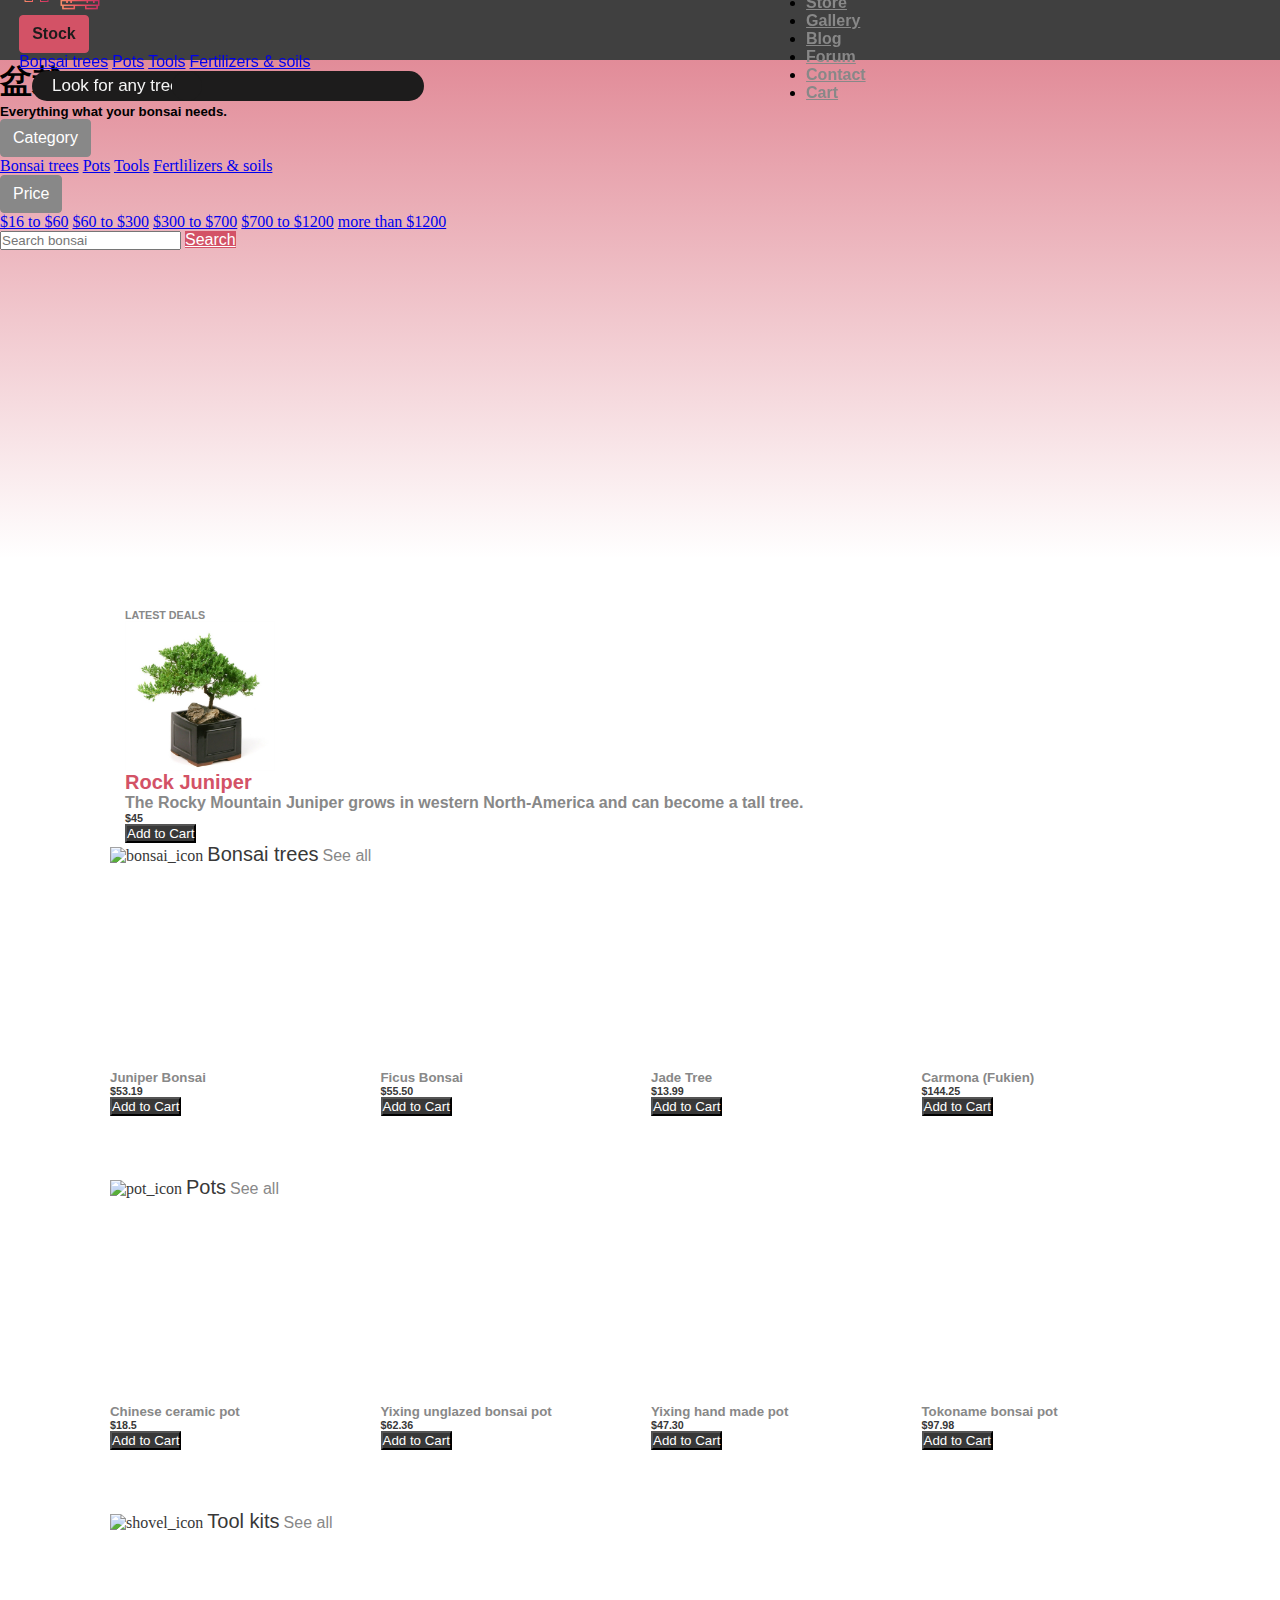
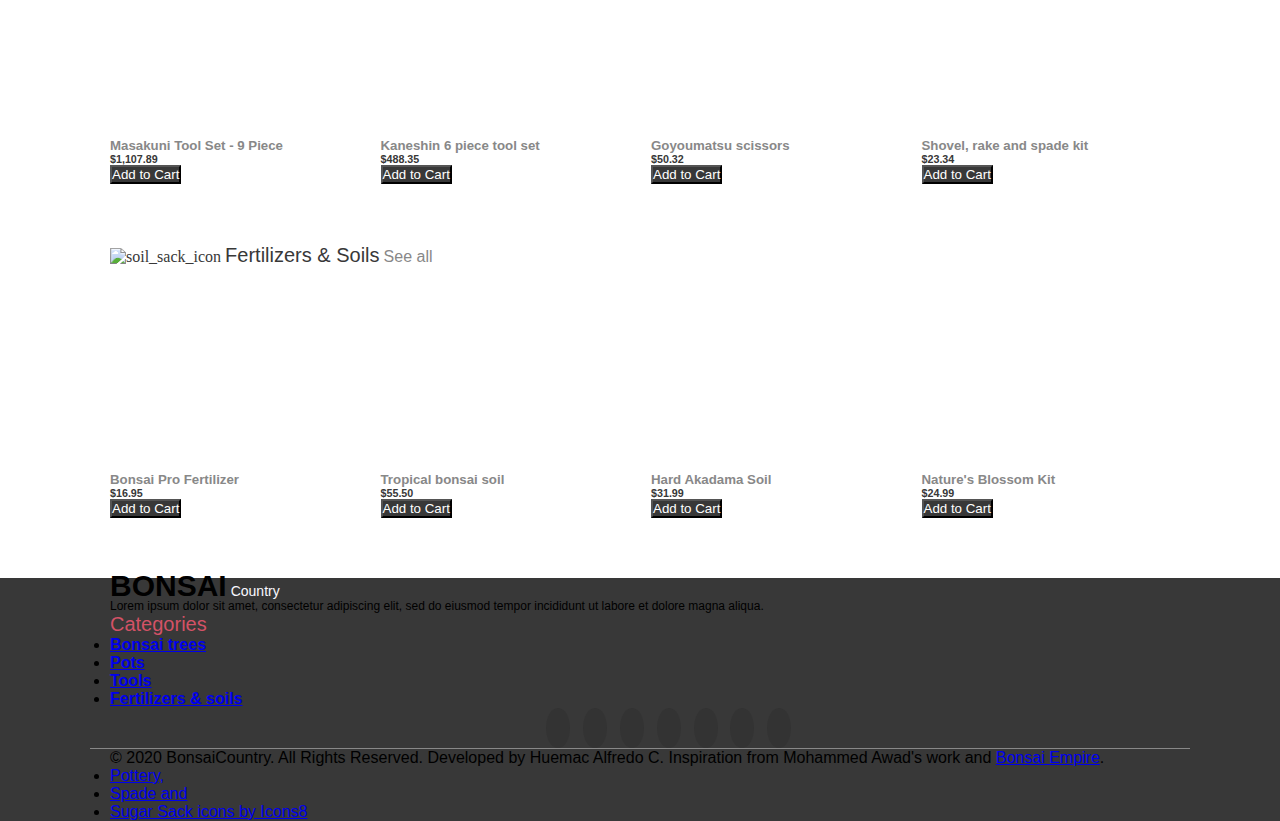
==== commit b4f5528a: "Fix lintes errors" ====
--- a/index.html
+++ b/index.html
@@ -41,13 +41,13 @@
         <a href="./index.html"><img class="logo-1 d-sm-none mr-1" src="./images/bonsai_2.png" alt="bonsai_logo"></a>
         <a href="./index.html"><img class="logo d-none d-sm-inline-block mr-2" src="./images/bonsai_2.png" alt="bonsai_logo"></a>
         <div class="logo-txt d-none d-sm-flex flex-column justify-content-center">
-          <span class="first-txt gotham dark-grey">BONSAI</span>
+          <span class="first-txt gotham">BONSAI</span>
           <span class="scnd-txt gotham-rounded grey">Country</span>
         </div>
       </div>
       <div class="d-flex align-items-center">
         <div class="dropdown d-none d-sm-inline-block">
-          <button class="bttn bttn-red dropdown-toggle helvetica-medium" type="button" id="dropdownMenuButton" data-toggle="dropdown" aria-haspopup="true" aria-expanded="false">
+          <button class="bttn bttn-red dropdown-toggle helvetica-medium dropdownMenuButton" type="button" data-toggle="dropdown" aria-haspopup="true" aria-expanded="false">
             Stock
           </button>
           <div class="dropdown-menu" aria-labelledby="dropdownMenuButton">
@@ -73,7 +73,7 @@
       <li class="nvb-itm-spacing d-none d-xl-inline-block"><a class="nvb-links gotham-rounded" href="#">Blog</a></li>
       <li class="nvb-itm-spacing d-none d-xl-inline-block"><a class="nvb-links gotham-rounded" href="#">Forum</a></li>
       <li class="nvb-itm-spacing d-inline-block"><a class="nvb-links gotham-rounded" href="#">Contact</a></li>
-      <li class="d-inline-block"><a class="nvb-links gotham-rounded" href="#"><i class="fas fa-shopping-cart grey mr-1"></i>Cart</a></li>
+      <li class="d-inline-block"><a class="nvb-links gotham-rounded" href="#"><i class="fas fa-shopping-cart mr-1"></i>Cart</a></li>
     </ul>
     <div class="menu-i d-flex d-md-none">
       <a href="./index.html"><i class="fas fa-igloo ml-2"></i></a>
@@ -84,10 +84,63 @@
   <main>
 
 <!-- The thematic picture starts here -->
-    <div class="thematic d-flex flex-column bckg-img-settings d-block w-100 justify-content-center align-text-center" >
+    <div class="thematic d-flex flex-column bckg-img-settings d-block w-100 justify-content-center align-items-center" >
       <h1 class="gotham-rounded mx-auto text-white">盆栽</h1>
       <h5 class="gotham-rounded text-white mx-auto">Everything what your bonsai needs.</h5>
-    </div>
+      <div class="d-flex flex-column flex-sm-row align-items-center mt-2">
+        <!-- Category dropdown button -->
+        <div class="dropdown  mr-sm-2">
+          <button class="bttn2 gotham-rounded dropdown-toggle dropdownMenuButton" type="button" data-toggle="dropdown" aria-haspopup="true" aria-expanded="false">
+            Category
+          </button>
+          <div class="dropdown-menu" aria-labelledby="dropdownMenuButton">
+            <a class="dropdown-item" href="#">Bonsai trees</a>
+            <a class="dropdown-item" href="#">Pots</a>
+            <a class="dropdown-item" href="#">Tools</a>
+            <a class="dropdown-item" href="#">Fertlilizers & soils</a>
+          </div>
+        </div>
+        <!-- price dropdwon button -->
+        <div class="dropdown mr-sm-2 mt-1 mt-sm-0">
+          <button class="bttn2 gotham-rounded dropdown-toggle dropdownMenuButton" type="button" data-toggle="dropdown" aria-haspopup="true" aria-expanded="false">
+            Price
+          </button>
+          <div class="dropdown-menu" aria-labelledby="dropdownMenuButton">
+            <a class="dropdown-item" href="#">$16 to $60</a>
+            <a class="dropdown-item" href="#">$60 to $300</a>
+            <a class="dropdown-item" href="#">$300 to $700</a>
+            <a class="dropdown-item" href="#">$700 to $1200</a>
+            <a class="dropdown-item" href="#">more than $1200</a>
+          </div>
+        </div>
+        <!-- Search bonsai  searchbox-->
+        <input class="srch-txt d-none d-md-inline-block gotham-rounded grey mr-2" type="text" placeholder="Search bonsai">
+        <!-- search button -->
+        <a class="bttn-srch gotham-rounded btn mt-1 mt-sm-0" href="./search_results.html">Search</a>
+    </div>
+    </div>
+
+<!-- Slider starts here -->
+    <article class="slider-wrapping d-flex justify-content-center mb-5">
+      <div class="d-flex flex-column">
+        <h6 class="latest helvetica-medium grey">LATEST DEALS</h6>
+        <div class="d-flex justify-content-center align-items-center">
+          <i class="fas fa-chevron-left red mr-4"></i>
+          <div class="d-flex flex-column flex-md-row justify-content-center align-items-center">
+            <div class="sldr-img bonsai6 bckg-img-settings mr-4"></div>
+            <div class="sldr-txt d-flex flex-column">
+              <h3 class="red gotham mb-0">Rock Juniper</h3>
+              <span class="helvetica-medium grey">The Rocky Mountain Juniper grows in western North-America and can become a tall tree.</span>
+              <div class="d-flex flex-column flex-sm-row align-items-center justify-content-between mt-2">
+                <h6 class="mb-0 dark-grey helvetica-bold">$45</h6>
+                <button type="button" class="add helvetica-bold btn btn-sm mt-2 mt-sm-0">Add to Cart</button>
+              </div>
+            </div>
+          </div>
+          <i class="fas fa-chevron-right red ml-4"></i>
+        </div>  
+      </div>
+    </article>
 
 <!-- Product lists start here -->
     <div class="product-wrapping">
--- a/css/main.css
+++ b/css/main.css
@@ -4,6 +4,14 @@
   box-sizing: border-box;
 }
 
+body {
+  position: relative;
+}
+
+header {
+  position: relative;
+}
+
 /* /// FONTS /// */
 
 /* Helvetica Neue font */
@@ -19,8 +27,7 @@
 /* Gotham Rounded light font */
 @import url(//db.onlinewebfonts.com/c/1549fe8fd297f1e6501a3d6ad7f77394?family=Gotham+Rounded);
 
-@font-face { font-family: "Gotham Rounded"; src: url("//db.onlinewebfonts.com/t/1549fe8fd297f1e6501a3d6ad7f77394.eot"); src: url("//db.onlinewebfonts.com/t/1549fe8fd297f1e6501a3d6ad7f77394.eot?#iefix") format
-("embedded-opentype"), url("//db.onlinewebfonts.com/t/1549fe8fd297f1e6501a3d6ad7f77394.woff2") format("woff2"), url("//db.onlinewebfonts.com/t/1549fe8fd297f1e6501a3d6ad7f77394.woff") format("woff"), url("//db.onlinewebfonts.com/t/1549fe8fd297f1e6501a3d6ad7f77394.ttf") format("truetype"), url("//db.onlinewebfonts.com/t/1549fe8fd297f1e6501a3d6ad7f77394.svg#Gotham Rounded") format("svg"); }
+@font-face { font-family: "Gotham Rounded"; src: url("//db.onlinewebfonts.com/t/1549fe8fd297f1e6501a3d6ad7f77394.eot"); src: url("//db.onlinewebfonts.com/t/1549fe8fd297f1e6501a3d6ad7f77394.eot?#iefix") format("embedded-opentype"), url("//db.onlinewebfonts.com/t/1549fe8fd297f1e6501a3d6ad7f77394.woff2") format("woff2"), url("//db.onlinewebfonts.com/t/1549fe8fd297f1e6501a3d6ad7f77394.woff") format("woff"), url("//db.onlinewebfonts.com/t/1549fe8fd297f1e6501a3d6ad7f77394.ttf") format("truetype"), url("//db.onlinewebfonts.com/t/1549fe8fd297f1e6501a3d6ad7f77394.svg#Gotham Rounded") format("svg"); }
 
 /* Gotham font */
 @import url(//db.onlinewebfonts.com/c/bd317adf74e5e7e564eb61ce9926cc6d?family=Gotham);
@@ -61,15 +68,6 @@
 
 .grey {
   color: #888;
-}
-
-
-body {
-  position: relative;
-}
-
-header {
-  position: relative;
 }
 
 /**************************** MAIN PAGE ****************************/
@@ -91,7 +89,7 @@
   top: 0;
   z-index: 4;
   padding: 0 1.5vw;
-  background-color: #fffffff6;
+  background-color: #383838f5;
 }
 
 .align-logo {
@@ -122,11 +120,13 @@
 .first-txt {
   font-weight: bolder;
   margin-top: 3px;
+  color: #000;
 }
 
 .scnd-txt {
   font-size: 14px;
   margin: 0 auto;
+  color: #f8f8ff;
 }
 
 .bttn {
@@ -143,15 +143,16 @@
 }
 
 .bttn-red {
-  color: #383838;
+  color: #1d1c1c;
   background-color: #d35266;
+  font-weight: bold;
 }
 
 .searchbox {
   display: flex;
   height: 30px;
   align-items: center;
-  background-color: #383838;
+  background-color: #1d1c1c;
   border-radius: 30px;
   margin-left: 1vw;
 }
@@ -166,7 +167,7 @@
   float: right;
   color: #f5f5f5;
   transition: 0.4s;
-  background-color: #383838;
+  background-color: #1d1c1c;
   border-radius: 50%;
 }
 
@@ -201,11 +202,12 @@
 .nvb-links {
   font-size: 16px;
   color: #888;
+  font-weight: bold;
 }
 
 .nvb-links:hover {
   text-decoration: none;
-  color: #383838;
+  color: #d35266;
 }
 
 .fa-shopping-cart {
@@ -220,8 +222,8 @@
 /* The thematic picture starts here */
 .thematic {
   height: 55.4vh;
-  background: linear-gradient(transparent, #0000008d), url(../images/theme_bonsai_3.jpg);
-  margin-bottom: 100px;
+  background: linear-gradient(#d35265aa, transparent), url(../images/theme_bonsai_3.jpg);
+  margin-bottom: 50px;
 }
 
 .bckg-img-settings {
@@ -230,7 +232,23 @@
   background-size: cover;
 }
 
-/* Porduct lists start here */
+/* slider starts here */
+.slider-wrapping {
+  max-width: 1070px;
+  margin: 0 auto;
+  padding: 0 20px;
+}
+
+.slider-wrapping i {
+  font-size: 30px;
+}
+
+.sldr-img {
+  width: 150px;
+  height: 150px;
+}
+
+/* Product lists start here */
 .product-wrapping {
   max-width: 1100px;
   margin: 0 auto;
@@ -409,6 +427,11 @@
     font-size: 13px;
   }
 
+  .sldr-img {
+    width: 100px;
+    height: 100px;
+  }
+
   .product-grid {
     grid-template-columns: 1fr;
     grid-template-rows: auto auto auto auto;
@@ -445,7 +468,7 @@
 /* The thematic picture starts here */
 .thematic2 {
   height: 45vh;
-  background: linear-gradient(transparent, #0000008d), url(../images/bonsai_theme_7.jpg);
+  background: linear-gradient(#0000008d, transparent), url(../images/bonsai_theme_7.jpg);
 }
 
 .bttn2 {
@@ -478,6 +501,10 @@
   border-color: #d35266;
 }
 
+.bttn-srch:hover {
+  color: #fff;
+}
+
 /* The layout grid starts here */
 .layout-grid {
   display: grid;
@@ -524,7 +551,6 @@
 }
 
 @media screen and (max-width: 768px) {
-
   .thematic2 h1 {
     font-size: 20px;
   }
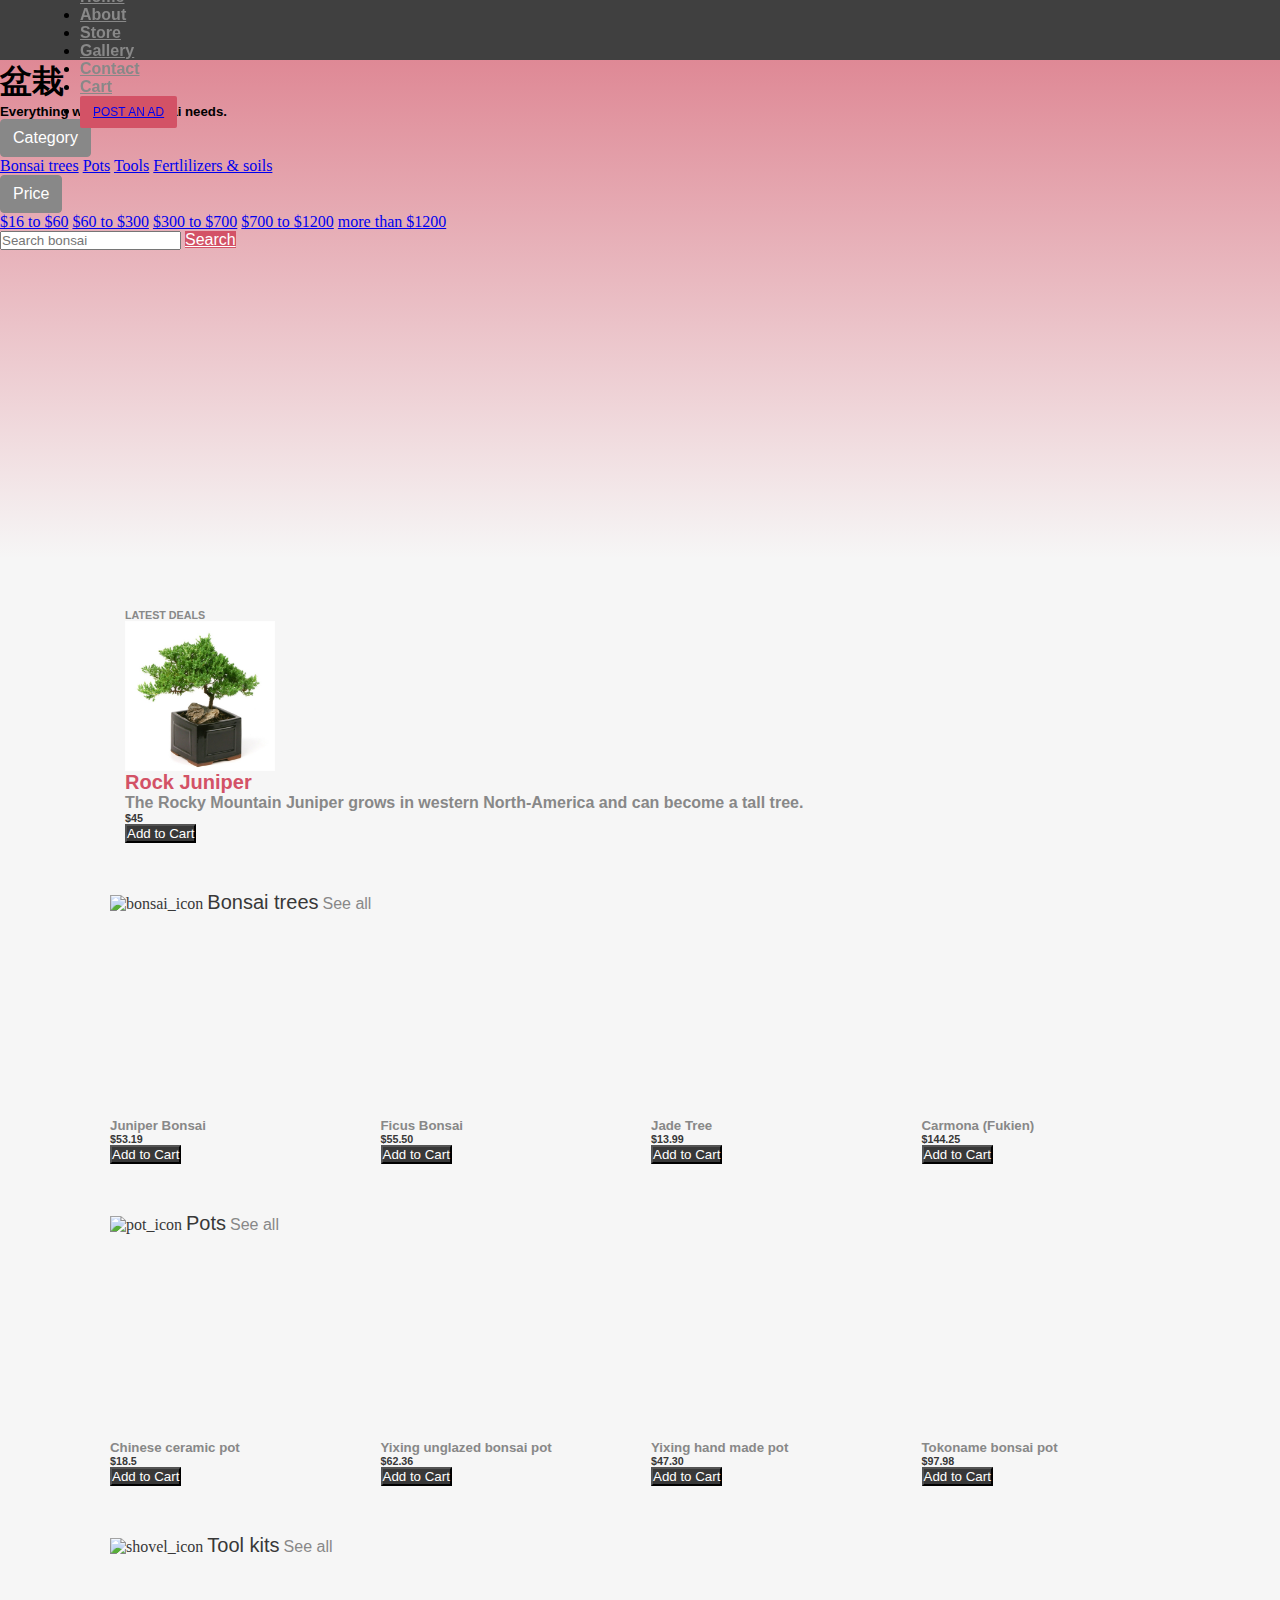
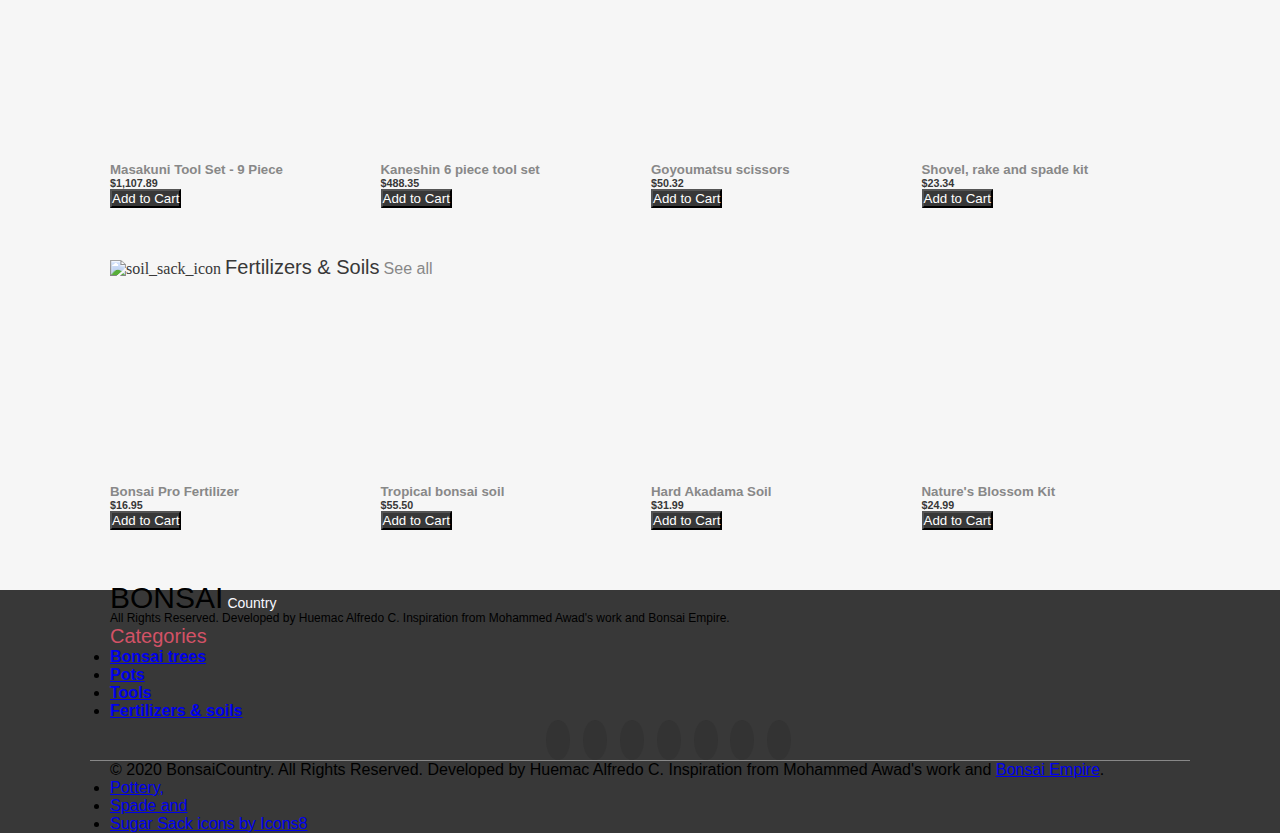
==== commit 24657d13: "Style navbar following requested design, moving @import and @font-face lines to top" ====
--- a/index.html
+++ b/index.html
@@ -34,51 +34,31 @@
   <header>
   </header>
 
-<!-- The navbar starts here -->
+<!-- The main navbar starts here -->
   <nav class="main-nvb">
-    <div class="align-logo d-flex align-items-center justify-content-between">
-      <div class="bonsai-country">
-        <a href="./index.html"><img class="logo-1 d-sm-none mr-1" src="./images/bonsai_2.png" alt="bonsai_logo"></a>
-        <a href="./index.html"><img class="logo d-none d-sm-inline-block mr-2" src="./images/bonsai_2.png" alt="bonsai_logo"></a>
-        <div class="logo-txt d-none d-sm-flex flex-column justify-content-center">
-          <span class="first-txt gotham">BONSAI</span>
-          <span class="scnd-txt gotham-rounded grey">Country</span>
-        </div>
-      </div>
-      <div class="d-flex align-items-center">
-        <div class="dropdown d-none d-sm-inline-block">
-          <button class="bttn bttn-red dropdown-toggle helvetica-medium dropdownMenuButton" type="button" data-toggle="dropdown" aria-haspopup="true" aria-expanded="false">
-            Stock
-          </button>
-          <div class="dropdown-menu" aria-labelledby="dropdownMenuButton">
-            <a class="dropdown-item helvetica-light" href="#">Bonsai trees</a>
-            <a class="dropdown-item helvetica-light" href="#">Pots</a>
-            <a class="dropdown-item helvetica-light" href="#">Tools</a>
-            <a class="dropdown-item helvetica-light" href="#">Fertilizers & soils</a>
-          </div>
-        </div>
-        <div class="searchbox">
-          <input class="search-txt helvetica-light" type="text" placeholder="Look for any tree">
-          <a class="search-bttn" href="./search_results.html">
-            <i class="fas fa-search"></i>
-          </a>
-        </div>
-      </div>
-    </div>
-    <ul class="d-none d-md-inline-block list-inline mb-0">
-      <li class="d-inline-block nvb-itm-spacing border-right border-secondary"><a class="nvb-links gotham-rounded" href="#">Home</a></li>
-      <li class="nvb-itm-spacing d-inline-block"><a class="nvb-links gotham-rounded" href="#">About</a></li>
-      <li class="nvb-itm-spacing d-none d-lg-inline-block"><a class="nvb-links gotham-rounded" href="#">Store</a></li>
-      <li class="nvb-itm-spacing d-none d-xl-inline-block"><a class="nvb-links gotham-rounded" href="#">Gallery</a></li>
-      <li class="nvb-itm-spacing d-none d-xl-inline-block"><a class="nvb-links gotham-rounded" href="#">Blog</a></li>
-      <li class="nvb-itm-spacing d-none d-xl-inline-block"><a class="nvb-links gotham-rounded" href="#">Forum</a></li>
-      <li class="nvb-itm-spacing d-inline-block"><a class="nvb-links gotham-rounded" href="#">Contact</a></li>
-      <li class="d-inline-block"><a class="nvb-links gotham-rounded" href="#"><i class="fas fa-shopping-cart mr-1"></i>Cart</a></li>
+    <!-- List of links -->
+    <ul class="d-flex justify-content-between align-items-center w-100 list-inline mb-0">
+      <li class="d-inline-block">
+        <!-- Brand logo -->
+        <div class="d-flex align-items-center">
+          <div class="bonsai-country">
+            <a href="./index.html"><img class="logo-1 d-sm-none mr-1" src="./images/bonsai_2.png" alt="bonsai_logo"></a>
+            <a href="./index.html"><img class="logo d-none d-sm-inline-block mr-2" src="./images/bonsai_2.png" alt="bonsai_logo"></a>
+            <div class="logo-txt d-none d-sm-flex flex-column justify-content-center">
+              <span class="mt-1 gotham text-white">BONSAI</span>
+              <span class="scnd-txt gotham-rounded grey">Country</span>
+            </div>
+          </div>
+        </div>
+      </li>
+      <li class="d-inline-block"><a class="nvb-links gotham-rounded" href="#"><i class="fas fa-igloo mr-1"></i><span class="d-none d-sm-inline-block">Home</span></a></li>
+      <li class="d-none d-lg-inline-block"><a class="nvb-links gotham-rounded" href="#"><i class="fas fa-address-card mr-1"></i>About</a></li>
+      <li class="d-none d-md-inline-block"><a class="nvb-links gotham-rounded" href="#"><i class="fas fa-store mr-1"></i>Store</a></li>
+      <li class="d-none d-lg-inline-block"><a class="nvb-links gotham-rounded" href="#"><i class="fas fa-palette mr-1"></i>Gallery</a></li>
+      <li class="d-inline-block"><a class="nvb-links gotham-rounded" href="#"><i class="fas fa-phone-alt mr-1"></i><span class="d-none d-sm-inline-block">Contact</span></a></li>
+      <li class="d-inline-block"><a class="nvb-links gotham-rounded" href="#"><i class="fas fa-shopping-cart mr-1"></i><span class="d-none d-sm-inline-block">Cart</span></a></li>
+      <li class="d-none d-md-inline-block"><a class="bttn-srch-nvb text-white gotham-rounded font-weight-bold mt-1 mt-sm-0" href="#">POST AN AD</a></li>
     </ul>
-    <div class="menu-i d-flex d-md-none">
-      <a href="./index.html"><i class="fas fa-igloo ml-2"></i></a>
-      <i class="fas fa-bars ml-3"></i>
-    </div>
   </nav>
 
   <main>
@@ -93,7 +73,7 @@
           <button class="bttn2 gotham-rounded dropdown-toggle dropdownMenuButton" type="button" data-toggle="dropdown" aria-haspopup="true" aria-expanded="false">
             Category
           </button>
-          <div class="dropdown-menu" aria-labelledby="dropdownMenuButton">
+          <div class="dropdown-menu">
             <a class="dropdown-item" href="#">Bonsai trees</a>
             <a class="dropdown-item" href="#">Pots</a>
             <a class="dropdown-item" href="#">Tools</a>
@@ -105,7 +85,7 @@
           <button class="bttn2 gotham-rounded dropdown-toggle dropdownMenuButton" type="button" data-toggle="dropdown" aria-haspopup="true" aria-expanded="false">
             Price
           </button>
-          <div class="dropdown-menu" aria-labelledby="dropdownMenuButton">
+          <div class="dropdown-menu">
             <a class="dropdown-item" href="#">$16 to $60</a>
             <a class="dropdown-item" href="#">$60 to $300</a>
             <a class="dropdown-item" href="#">$300 to $700</a>
@@ -121,7 +101,7 @@
     </div>
 
 <!-- Slider starts here -->
-    <article class="slider-wrapping d-flex justify-content-center mb-5">
+    <article class="slider-wrapping d-flex justify-content-center">
       <div class="d-flex flex-column">
         <h6 class="latest helvetica-medium grey">LATEST DEALS</h6>
         <div class="d-flex justify-content-center align-items-center">
@@ -321,8 +301,8 @@
               <span class="scnd-txt gotham-rounded grey">Country</span>
             </div>
             <div class="lorem d-inline-flex flex-column ml-4 helvetica-light text-light">
-              <span>Lorem ipsum dolor sit amet, consectetur adipiscing elit,</span> 
-                <span>sed do eiusmod tempor incididunt ut labore et dolore magna aliqua.</span>
+              <span>All Rights Reserved. Developed by Huemac Alfredo C. </span> 
+              <span>Inspiration from Mohammed Awad's work and Bonsai Empire.</span>
             </div>
           </div>
           <!-- shopping category list -->
--- a/css/main.css
+++ b/css/main.css
@@ -1,3 +1,20 @@
+/* /// FONTS /// */
+
+/* Helvetica Neue font */
+@import url(//db.onlinewebfonts.com/c/81d87eba2f25b790803c324963f02063?family=Helvetica+Neue+LT+Com);
+
+@font-face { font-family: "Helvetica Neue LT Com"; src: url("//db.onlinewebfonts.com/t/81d87eba2f25b790803c324963f02063.eot"); src: url("//db.onlinewebfonts.com/t/81d87eba2f25b790803c324963f02063.eot?#iefix") format("embedded-opentype"), url("//db.onlinewebfonts.com/t/81d87eba2f25b790803c324963f02063.woff2") format("woff2"), url("//db.onlinewebfonts.com/t/81d87eba2f25b790803c324963f02063.woff") format("woff"), url("//db.onlinewebfonts.com/t/81d87eba2f25b790803c324963f02063.ttf") format("truetype"), url("//db.onlinewebfonts.com/t/81d87eba2f25b790803c324963f02063.svg#Helvetica Neue LT Com") format("svg"); }
+
+/* Helvetica Neue Bold font */
+@import url(//db.onlinewebfonts.com/c/b812035768ba3b9e92b0a01c747eecbd?family=Helvetica+Neue);
+
+@font-face { font-family: "Helvetica Neue"; src: url("//db.onlinewebfonts.com/t/b812035768ba3b9e92b0a01c747eecbd.eot"); src: url("//db.onlinewebfonts.com/t/b812035768ba3b9e92b0a01c747eecbd.eot?#iefix") format("embedded-opentype"), url("//db.onlinewebfonts.com/t/b812035768ba3b9e92b0a01c747eecbd.woff2") format("woff2"), url("//db.onlinewebfonts.com/t/b812035768ba3b9e92b0a01c747eecbd.woff") format("woff"), url("//db.onlinewebfonts.com/t/b812035768ba3b9e92b0a01c747eecbd.ttf") format("truetype"), url("//db.onlinewebfonts.com/t/b812035768ba3b9e92b0a01c747eecbd.svg#Helvetica Neue") format("svg"); }
+
+/* Gotham font */
+@import url(//db.onlinewebfonts.com/c/bd317adf74e5e7e564eb61ce9926cc6d?family=Gotham);
+
+@font-face { font-family: "Gotham"; src: url("//db.onlinewebfonts.com/t/bd317adf74e5e7e564eb61ce9926cc6d.eot"); src: url("//db.onlinewebfonts.com/t/bd317adf74e5e7e564eb61ce9926cc6d.eot?#iefix") format("embedded-opentype"), url("//db.onlinewebfonts.com/t/bd317adf74e5e7e564eb61ce9926cc6d.woff2") format("woff2"), url("//db.onlinewebfonts.com/t/bd317adf74e5e7e564eb61ce9926cc6d.woff") format("woff"), url("//db.onlinewebfonts.com/t/bd317adf74e5e7e564eb61ce9926cc6d.ttf") format("truetype"), url("//db.onlinewebfonts.com/t/bd317adf74e5e7e564eb61ce9926cc6d.svg#Gotham") format("svg"); }
+
 * {
   margin: 0;
   padding: 0;
@@ -12,27 +29,10 @@
   position: relative;
 }
 
-/* /// FONTS /// */
-
-/* Helvetica Neue font */
-@import url(//db.onlinewebfonts.com/c/81d87eba2f25b790803c324963f02063?family=Helvetica+Neue+LT+Com);
-
-@font-face { font-family: "Helvetica Neue LT Com"; src: url("//db.onlinewebfonts.com/t/81d87eba2f25b790803c324963f02063.eot"); src: url("//db.onlinewebfonts.com/t/81d87eba2f25b790803c324963f02063.eot?#iefix") format("embedded-opentype"), url("//db.onlinewebfonts.com/t/81d87eba2f25b790803c324963f02063.woff2") format("woff2"), url("//db.onlinewebfonts.com/t/81d87eba2f25b790803c324963f02063.woff") format("woff"), url("//db.onlinewebfonts.com/t/81d87eba2f25b790803c324963f02063.ttf") format("truetype"), url("//db.onlinewebfonts.com/t/81d87eba2f25b790803c324963f02063.svg#Helvetica Neue LT Com") format("svg"); }
-
-/* Helvetica Neue Bold font */
-@import url(//db.onlinewebfonts.com/c/b812035768ba3b9e92b0a01c747eecbd?family=Helvetica+Neue);
-
-@font-face { font-family: "Helvetica Neue"; src: url("//db.onlinewebfonts.com/t/b812035768ba3b9e92b0a01c747eecbd.eot"); src: url("//db.onlinewebfonts.com/t/b812035768ba3b9e92b0a01c747eecbd.eot?#iefix") format("embedded-opentype"), url("//db.onlinewebfonts.com/t/b812035768ba3b9e92b0a01c747eecbd.woff2") format("woff2"), url("//db.onlinewebfonts.com/t/b812035768ba3b9e92b0a01c747eecbd.woff") format("woff"), url("//db.onlinewebfonts.com/t/b812035768ba3b9e92b0a01c747eecbd.ttf") format("truetype"), url("//db.onlinewebfonts.com/t/b812035768ba3b9e92b0a01c747eecbd.svg#Helvetica Neue") format("svg"); }
-
-/* Gotham Rounded light font */
-@import url(//db.onlinewebfonts.com/c/1549fe8fd297f1e6501a3d6ad7f77394?family=Gotham+Rounded);
-
-@font-face { font-family: "Gotham Rounded"; src: url("//db.onlinewebfonts.com/t/1549fe8fd297f1e6501a3d6ad7f77394.eot"); src: url("//db.onlinewebfonts.com/t/1549fe8fd297f1e6501a3d6ad7f77394.eot?#iefix") format("embedded-opentype"), url("//db.onlinewebfonts.com/t/1549fe8fd297f1e6501a3d6ad7f77394.woff2") format("woff2"), url("//db.onlinewebfonts.com/t/1549fe8fd297f1e6501a3d6ad7f77394.woff") format("woff"), url("//db.onlinewebfonts.com/t/1549fe8fd297f1e6501a3d6ad7f77394.ttf") format("truetype"), url("//db.onlinewebfonts.com/t/1549fe8fd297f1e6501a3d6ad7f77394.svg#Gotham Rounded") format("svg"); }
-
-/* Gotham font */
-@import url(//db.onlinewebfonts.com/c/bd317adf74e5e7e564eb61ce9926cc6d?family=Gotham);
-
-@font-face { font-family: "Gotham"; src: url("//db.onlinewebfonts.com/t/bd317adf74e5e7e564eb61ce9926cc6d.eot"); src: url("//db.onlinewebfonts.com/t/bd317adf74e5e7e564eb61ce9926cc6d.eot?#iefix") format("embedded-opentype"), url("//db.onlinewebfonts.com/t/bd317adf74e5e7e564eb61ce9926cc6d.woff2") format("woff2"), url("//db.onlinewebfonts.com/t/bd317adf74e5e7e564eb61ce9926cc6d.woff") format("woff"), url("//db.onlinewebfonts.com/t/bd317adf74e5e7e564eb61ce9926cc6d.ttf") format("truetype"), url("//db.onlinewebfonts.com/t/bd317adf74e5e7e564eb61ce9926cc6d.svg#Gotham") format("svg"); }
+main {
+  background-color: #F6F6F6;
+  padding-bottom: 60px;
+}
 
 /* font selectors */
 .helvetica-light {
@@ -83,17 +83,13 @@
   display: flex;
   width: 100%;
   height: 60px;
+  padding: 0 80px;
   justify-content: space-between;
   align-items: center;
   position: sticky;
   top: 0;
   z-index: 4;
-  padding: 0 1.5vw;
   background-color: #383838f5;
-}
-
-.align-logo {
-  width: 31.6vw;
 }
 
 .bonsai-country {
@@ -115,12 +111,6 @@
 
 .logo-txt {
   line-height: 16px;
-}
-
-.first-txt {
-  font-weight: bolder;
-  margin-top: 3px;
-  color: #000;
 }
 
 .scnd-txt {
@@ -194,11 +184,6 @@
   color: #f5f5f5;
 }
 
-.nvb-itm-spacing {
-  padding-right: 0.5vw;
-  margin-right: 0.5vw;
-}
-
 .nvb-links {
   font-size: 16px;
   color: #888;
@@ -212,6 +197,26 @@
 
 .fa-shopping-cart {
   font-size: 16px;
+}
+
+.bttn-srch-nvb {
+  font-size: 12px;
+  background-color: #d35266;
+  border-color: #d35266;
+  display: inline-block;
+  font-weight: 400;
+  text-align: center;
+  white-space: nowrap;
+  vertical-align: middle;
+  user-select: none;
+  border: 1px solid transparent;
+  padding: .375rem .75rem;
+  line-height: 1.5;
+  border-radius: 2px;
+}
+
+.bttn-srch-nvb:hover {
+text-decoration: none;
 }
 
 .menu-i i {
@@ -257,6 +262,7 @@
 
 .product-title {
   color: #383838;
+  margin-top: 48px;
 }
 
 .see-all {
@@ -277,7 +283,6 @@
   grid-template-columns: 1fr 1fr 1fr 1fr;
   grid-template-rows: auto;
   grid-column-gap: 22px;
-  margin-bottom: 60px;
 }
 
 .grd-img {
@@ -415,6 +420,10 @@
 }
 
 @media screen and (max-width: 380px) {
+  .main-nvb {
+    padding: 0 20px;
+  }
+
   .see-all {
     font-size: 12px;
   }
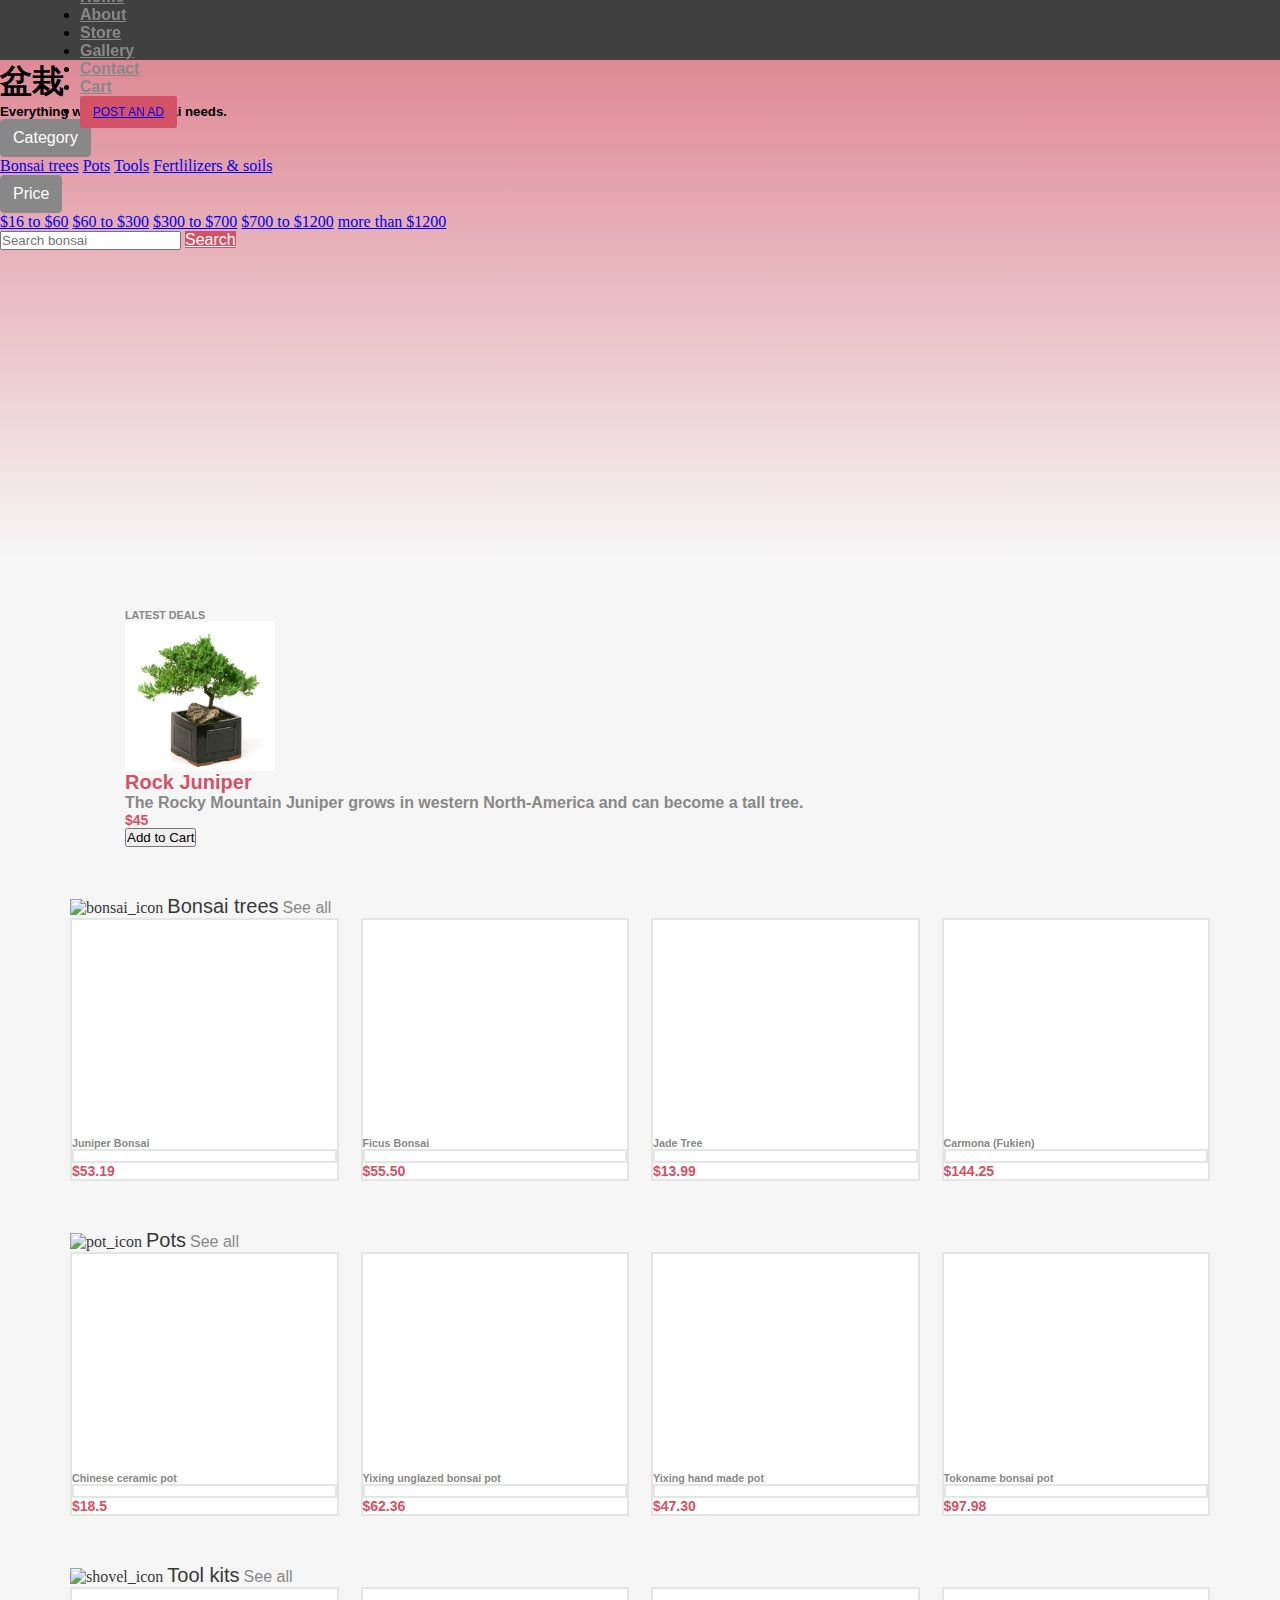
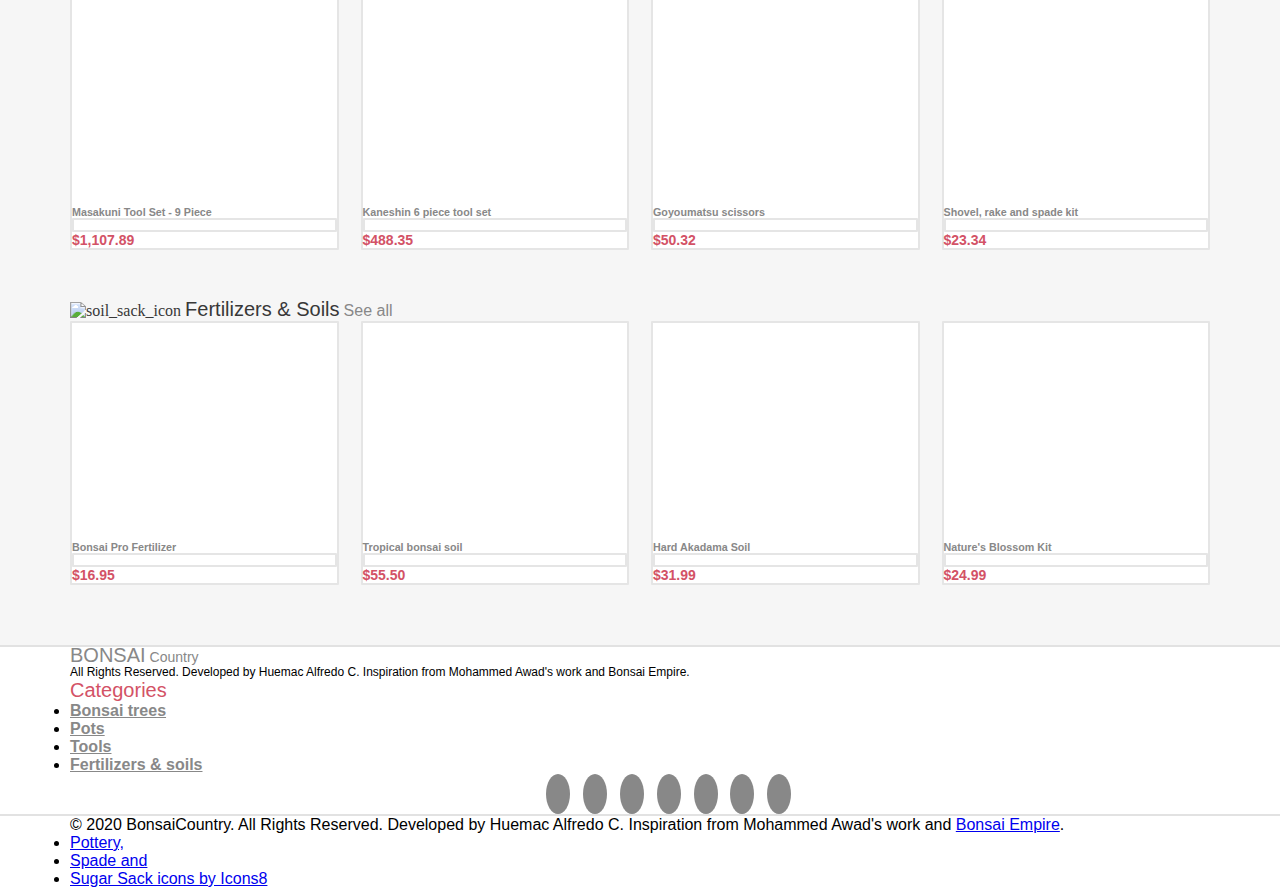
==== commit cf5893f3: "Change background color footer" ====
--- a/index.html
+++ b/index.html
@@ -94,8 +94,7 @@
           </div>
         </div>
         <!-- Search bonsai  searchbox-->
-        <input class="srch-txt d-none d-md-inline-block gotham-rounded grey mr-2" type="text" placeholder="Search bonsai">
-        <!-- search button -->
+        <input class="srch-txt mt-1 mt-sm-0 gotham-rounded grey mr-2" type="text" placeholder="Search bonsai">
         <a class="bttn-srch gotham-rounded btn mt-1 mt-sm-0" href="./search_results.html">Search</a>
     </div>
     </div>
@@ -112,7 +111,7 @@
               <h3 class="red gotham mb-0">Rock Juniper</h3>
               <span class="helvetica-medium grey">The Rocky Mountain Juniper grows in western North-America and can become a tall tree.</span>
               <div class="d-flex flex-column flex-sm-row align-items-center justify-content-between mt-2">
-                <h6 class="mb-0 dark-grey helvetica-bold">$45</h6>
+                <h6 class="price mb-0 red helvetica-bold">$45</h6>
                 <button type="button" class="add helvetica-bold btn btn-sm mt-2 mt-sm-0">Add to Cart</button>
               </div>
             </div>
@@ -133,34 +132,42 @@
       <div class="product-grid">
         <div class="grd-item d-flex flex-column align-items-end">
           <div class="grd-img bonsai1 bckg-img-settings w-100"></div>
-          <h5 class="mr-2 mb-4 helvetica-medium grey">Juniper Bonsai</h5>
-          <div class="d-flex flex-column px-3 w-100 justify-content-between align-items-center">
-            <h6 class="mb-0 dark-grey helvetica-bold">$53.19</h6>
-            <button type="button" class="add helvetica-bold btn btn-sm mt-3">Add to Cart</button>
+          <div class="grd-txt px-3 py-3 w-100">
+            <h6 class="mr-2 mb-4 helvetica-medium grey ">Juniper Bonsai</h6>
+            <div class="d-flex px-3 w-100 justify-content-between align-items-end">
+              <div class="add-to d-inline-flex"><i class="fas fa-plus"></i></div>
+              <h6 class="price mb-0 red helvetica-bold">$53.19</h6>
+            </div>
           </div>
         </div>
         <div class="grd-item d-flex flex-column align-items-end">
           <div class="grd-img bonsai2 bckg-img-settings w-100"></div>
-          <h5 class="mr-2 mb-4 helvetica-medium grey">Ficus Bonsai</h5>
-          <div class="d-flex flex-column px-3 w-100 justify-content-between align-items-center">
-            <h6 class="mb-0 dark-grey helvetica-bold">$55.50</h6>
-            <button type="button" class="add helvetica-bold btn btn-sm mt-3">Add to Cart</button>
+          <div class="grd-txt px-3 py-3 w-100">
+            <h6 class="mr-2 mb-4 helvetica-medium grey ">Ficus Bonsai</h6>
+            <div class="d-flex px-3 w-100 justify-content-between align-items-end">
+              <div class="add-to d-inline-flex"><i class="fas fa-plus"></i></div>
+              <h6 class="price mb-0 red helvetica-bold">$55.50</h6>
+            </div>
           </div>
         </div>
         <div class="grd-item d-flex flex-column align-items-end">
           <div class="grd-img bonsai3 bckg-img-settings w-100"></div>
-          <h5 class="mr-2 mb-4 helvetica-medium grey">Jade Tree</h5>
-          <div class="d-flex flex-column px-3 w-100 justify-content-between align-items-center">
-            <h6 class="mb-0 dark-grey helvetica-bold">$13.99</h6>
-            <button type="button" class="add helvetica-bold btn btn-sm mt-3">Add to Cart</button>
+          <div class="grd-txt px-3 py-3 w-100">
+            <h6 class="mr-2 mb-4 helvetica-medium grey ">Jade Tree</h6>
+            <div class="d-flex px-3 w-100 justify-content-between align-items-end">
+              <div class="add-to d-inline-flex"><i class="fas fa-plus"></i></div>
+              <h6 class="price mb-0 red helvetica-bold">$13.99</h6>
+            </div>
           </div>
         </div>
         <div class="grd-item d-flex flex-column align-items-end">
           <div class="grd-img bonsai4 bckg-img-settings w-100"></div>
-          <h5 class="mr-2 mb-4 helvetica-medium grey">Carmona (Fukien)</h5>
-          <div class="d-flex flex-column px-3 w-100 justify-content-between align-items-center">
-            <h6 class="mb-0 dark-grey helvetica-bold">$144.25</h6>
-            <button type="button" class="add helvetica-bold btn btn-sm mt-3">Add to Cart</button>
+          <div class="grd-txt px-3 py-3 w-100">
+            <h6 class="mr-2 mb-4 helvetica-medium grey ">Carmona (Fukien)</h6>
+            <div class="d-flex px-3 w-100 justify-content-between align-items-end">
+              <div class="add-to d-inline-flex"><i class="fas fa-plus"></i></div>
+              <h6 class="price mb-0 red helvetica-bold">$144.25</h6>
+            </div>
           </div>
         </div>
       </div>
@@ -173,34 +180,42 @@
       <div class="product-grid">
         <div class="grd-item d-flex flex-column align-items-end">
           <div class="grd-img pot1 bckg-img-settings w-100"></div>
-          <h5 class="mr-2 mb-4 helvetica-medium grey">Chinese ceramic pot</h5>
-          <div class="d-flex flex-column px-3 w-100 justify-content-between align-items-center">
-            <h6 class="mb-0 dark-grey helvetica-bold">$18.5</h6>
-            <button type="button" class="add helvetica-bold btn btn-sm mt-3">Add to Cart</button>
+          <div class="grd-txt px-3 py-3 w-100">
+            <h6 class="mr-2 mb-4 helvetica-medium grey ">Chinese ceramic pot</h6>
+            <div class="d-flex px-3 w-100 justify-content-between align-items-end">
+              <div class="add-to d-inline-flex"><i class="fas fa-plus"></i></div>
+              <h6 class="price mb-0 red helvetica-bold">$18.5</h6>
+            </div>
           </div>
         </div>
         <div class="grd-item d-flex flex-column align-items-end">
           <div class="grd-img pot2 bckg-img-settings w-100"></div>
-          <h5 class="mr-2 mb-4 helvetica-medium grey">Yixing unglazed bonsai pot</h5>
-          <div class="d-flex flex-column px-3 w-100 justify-content-between align-items-center">
-            <h6 class="mb-0 dark-grey helvetica-bold">$62.36</h6>
-            <button type="button" class="add helvetica-bold btn btn-sm mt-3">Add to Cart</button>
+          <div class="grd-txt px-3 py-3 w-100">
+            <h6 class="mr-2 mb-4 helvetica-medium grey ">Yixing unglazed bonsai pot</h6>
+            <div class="d-flex px-3 w-100 justify-content-between align-items-end">
+              <div class="add-to d-inline-flex"><i class="fas fa-plus"></i></div>
+              <h6 class="price mb-0 red helvetica-bold">$62.36</h6>
+            </div>
           </div>
         </div>
         <div class="grd-item d-flex flex-column align-items-end">
           <div class="grd-img pot3 bckg-img-settings w-100"></div>
-          <h5 class="mr-2 mb-4 helvetica-medium grey">Yixing hand made pot</h5>
-          <div class="d-flex flex-column px-3 w-100 justify-content-between align-items-center">
-            <h6 class="mb-0 dark-grey helvetica-bold">$47.30</h6>
-            <button type="button" class="add helvetica-bold btn btn-sm mt-3">Add to Cart</button>
+          <div class="grd-txt px-3 py-3 w-100"> 
+            <h6 class="mr-2 mb-4 helvetica-medium grey ">Yixing hand made pot</h6>
+            <div class="d-flex px-3 w-100 justify-content-between align-items-end">
+              <div class="add-to d-inline-flex"><i class="fas fa-plus"></i></div>
+              <h6 class="price mb-0 red helvetica-bold">$47.30</h6>
+            </div>
           </div>
         </div>
         <div class="grd-item d-flex flex-column align-items-end">
           <div class="grd-img pot4 bckg-img-settings w-100"></div>
-          <h5 class="mr-2 mb-4 helvetica-medium grey">Tokoname bonsai pot</h5>
-          <div class="d-flex flex-column px-3 w-100 justify-content-between align-items-center">
-            <h6 class="mb-0 dark-grey helvetica-bold">$97.98</h6>
-            <button type="button" class="add helvetica-bold btn btn-sm mt-3">Add to Cart</button>
+          <div class="grd-txt px-3 py-3 w-100">
+            <h6 class="mr-2 mb-4 helvetica-medium grey ">Tokoname bonsai pot</h6>
+            <div class="d-flex px-3 w-100 justify-content-between align-items-end">
+              <div class="add-to d-inline-flex"><i class="fas fa-plus"></i></div>
+              <h6 class="price mb-0 red helvetica-bold">$97.98</h6>
+            </div>
           </div>
         </div>
       </div>
@@ -213,34 +228,42 @@
       <div class="product-grid">
         <div class="grd-item d-flex flex-column align-items-end">
           <div class="grd-img tool1 bckg-img-settings w-100"></div>
-          <h5 class="mr-2 mb-4 helvetica-medium grey">Masakuni Tool Set - 9 Piece</h5>
-          <div class="d-flex flex-column px-3 w-100 justify-content-between align-items-center">
-            <h6 class="mb-0 dark-grey helvetica-bold">$1,107.89</h6>
-            <button type="button" class="add helvetica-bold btn btn-sm mt-3">Add to Cart</button>
+          <div class="grd-txt px-3 py-3 w-100">
+            <h6 class="mr-2 mb-4 helvetica-medium grey ">Masakuni Tool Set - 9 Piece</h6>
+            <div class="d-flex px-3 w-100 justify-content-between align-items-end">
+              <div class="add-to d-inline-flex"><i class="fas fa-plus"></i></div>
+              <h6 class="price mb-0 red helvetica-bold">$1,107.89</h6>
+            </div>
           </div>
         </div>
         <div class="grd-item d-flex flex-column align-items-end">
           <div class="grd-img tool2 bckg-img-settings w-100"></div>
-          <h5 class="mr-2 mb-4 helvetica-medium grey">Kaneshin 6 piece tool set</h5>
-          <div class="d-flex flex-column px-3 w-100 justify-content-between align-items-center">
-            <h6 class="mb-0 dark-grey helvetica-bold">$488.35</h6>
-            <button type="button" class="add helvetica-bold btn btn-sm mt-3">Add to Cart</button>
+          <div class="grd-txt px-3 py-3 w-100">
+            <h6 class="mr-2 mb-4 helvetica-medium grey ">Kaneshin 6 piece tool set</h6>
+            <div class="d-flex px-3 w-100 justify-content-between align-items-end">
+              <div class="add-to d-inline-flex"><i class="fas fa-plus"></i></div>
+              <h6 class="price mb-0 red helvetica-bold">$488.35</h6>
+            </div>
           </div>
         </div>
         <div class="grd-item d-flex flex-column align-items-end">
           <div class="grd-img tool3 bckg-img-settings w-100"></div>
-          <h5 class="mr-2 mb-4 helvetica-medium grey">Goyoumatsu scissors</h5>
-          <div class="d-flex flex-column px-3 w-100 justify-content-between align-items-center">
-            <h6 class="mb-0 dark-grey helvetica-bold">$50.32</h6>
-            <button type="button" class="add helvetica-bold btn btn-sm mt-3">Add to Cart</button>
+          <div class="grd-txt px-3 py-3 w-100">
+            <h6 class="mr-2 mb-4 helvetica-medium grey ">Goyoumatsu scissors</h6>
+            <div class="d-flex px-3 w-100 justify-content-between align-items-end">
+              <div class="add-to d-inline-flex"><i class="fas fa-plus"></i></div>
+              <h6 class="price mb-0 red helvetica-bold">$50.32</h6>
+            </div>
           </div>
         </div>
         <div class="grd-item d-flex flex-column align-items-end">
           <div class="grd-img tool4 bckg-img-settings w-100"></div>
-          <h5 class="mr-2 mb-4 helvetica-medium grey">Shovel, rake and spade kit</h5>
-          <div class="d-flex flex-column px-3 w-100 justify-content-between align-items-center">
-            <h6 class="mb-0 dark-grey helvetica-bold">$23.34</h6>
-            <button type="button" class="add helvetica-bold btn btn-sm mt-3">Add to Cart</button>
+          <div class="grd-txt px-3 py-3 w-100">
+            <h6 class="mr-2 mb-4 helvetica-medium grey ">Shovel, rake and spade kit</h6>
+            <div class="d-flex px-3 w-100 justify-content-between align-items-end">
+              <div class="add-to d-inline-flex"><i class="fas fa-plus"></i></div>
+              <h6 class="price mb-0 red helvetica-bold">$23.34</h6>
+            </div>
           </div>
         </div>
       </div>
@@ -253,34 +276,42 @@
       <div class="product-grid">
         <div class="grd-item d-flex flex-column align-items-end">
           <div class="grd-img soil1 bckg-img-settings w-100"></div>
-          <h5 class="mr-2 mb-4 helvetica-medium grey">Bonsai Pro Fertilizer</h5>
-          <div class="d-flex flex-column px-3 w-100 justify-content-between align-items-center">
-            <h6 class="mb-0 dark-grey helvetica-bold">$16.95</h6>
-            <button type="button" class="add helvetica-bold btn btn-sm mt-3">Add to Cart</button>
+          <div class="grd-txt px-3 py-3 w-100">
+            <h6 class="mr-2 mb-4 helvetica-medium grey ">Bonsai Pro Fertilizer</h6>
+            <div class="d-flex px-3 w-100 justify-content-between align-items-end">
+              <div class="add-to d-inline-flex"><i class="fas fa-plus"></i></div>
+              <h6 class="price mb-0 red helvetica-bold">$16.95</h6>
+            </div>
           </div>
         </div>
         <div class="grd-item d-flex flex-column align-items-end">
           <div class="grd-img soil2 bckg-img-settings w-100"></div>
-          <h5 class="mr-2 mb-4 helvetica-medium grey">Tropical bonsai soil</h5>
-          <div class="d-flex flex-column px-3 w-100 justify-content-between align-items-center">
-            <h6 class="mb-0 dark-grey helvetica-bold">$55.50</h6>
-            <button type="button" class="add helvetica-bold btn btn-sm mt-3">Add to Cart</button>
+          <div class="grd-txt px-3 py-3 w-100">
+            <h6 class="mr-2 mb-4 helvetica-medium grey ">Tropical bonsai soil</h6>
+            <div class="d-flex px-3 w-100 justify-content-between align-items-end">
+              <div class="add-to d-inline-flex"><i class="fas fa-plus"></i></div>
+              <h6 class="price mb-0 red helvetica-bold">$55.50</h6>
+            </div>
           </div>
         </div>
         <div class="grd-item d-flex flex-column align-items-end">
           <div class="grd-img soil3 bckg-img-settings w-100"></div>
-          <h5 class="mr-2 mb-4 helvetica-medium grey">Hard Akadama Soil</h5>
-          <div class="d-flex flex-column px-3 w-100 justify-content-between align-items-center">
-            <h6 class="mb-0 dark-grey helvetica-bold">$31.99</h6>
-            <button type="button" class="add helvetica-bold btn btn-sm mt-3">Add to Cart</button>
+          <div class="grd-txt px-3 py-3 w-100">
+            <h6 class="mr-2 mb-4 helvetica-medium grey ">Hard Akadama Soil</h6>
+            <div class="d-flex px-3 w-100 justify-content-between align-items-end">
+              <div class="add-to d-inline-flex"><i class="fas fa-plus"></i></div>
+              <h6 class="price mb-0 red helvetica-bold">$31.99</h6>
+            </div>
           </div>
         </div>
         <div class="grd-item d-flex flex-column align-items-end">
           <div class="grd-img soil4 bckg-img-settings w-100"></div>
-          <h5 class="mr-2 mb-4 helvetica-medium grey">Nature's Blossom Kit</h5>
-          <div class="d-flex flex-column px-3 w-100 justify-content-between align-items-center">
-            <h6 class="mb-0 dark-grey helvetica-bold">$24.99</h6>
-            <button type="button" class="add helvetica-bold btn btn-sm mt-3">Add to Cart</button>
+          <div class="grd-txt px-3 py-3 w-100">
+            <h6 class="mr-2 mb-4 helvetica-medium grey ">Nature's Blossom Kit</h6>
+            <div class="d-flex px-3 w-100 justify-content-between align-items-end">
+              <div class="add-to d-inline-flex"><i class="fas fa-plus"></i></div>
+              <h6 class="price mb-0 red helvetica-bold">$24.99</h6>
+            </div>
           </div>
         </div>
       </div>
@@ -295,12 +326,12 @@
       <div class="product-wrapping">
         <div class="d-flex justify-content-between align-items-center w-100">
           <!-- logo and description -->
-          <div class="d-none d-sm-flex">
-            <div class="logo-txt d-none d-sm-flex flex-column justify-content-center">
-              <span class="first-txt gotham strd-txt">BONSAI</span>
-              <span class="scnd-txt gotham-rounded grey">Country</span>
-            </div>
-            <div class="lorem d-inline-flex flex-column ml-4 helvetica-light text-light">
+          <div class="d-none d-sm-flex flex-column justify-content-center">
+            <div class="logo-txt d-none d-sm-flex flex-column align-items-center mb-1">
+              <span class="first-txt gotham grey">BONSAI</span>
+              <span class="scnd-txt-footer gotham-rounded grey">Country</span>
+            </div>
+            <div class="lorem d-inline-flex flex-column ml-4 helvetica-light GREY">
               <span>All Rights Reserved. Developed by Huemac Alfredo C. </span> 
               <span>Inspiration from Mohammed Awad's work and Bonsai Empire.</span>
             </div>
@@ -309,10 +340,10 @@
           <div class="category d-flex flex-column my-3">
             <span class="gotham red">Categories</span>
             <ul class="list-unstyled">
-              <li><a class="helvetica-medium text-white" href="#">Bonsai trees</a></li>
-              <li><a class="helvetica-medium text-white" href="#">Pots</a></li>
-              <li><a class="helvetica-medium text-white" href="#">Tools</a></li>
-              <li><a class="helvetica-medium text-white" href="#">Fertilizers & soils</a></li>
+              <li><a class="helvetica-medium grey" href="#">Bonsai trees</a></li>
+              <li><a class="helvetica-medium grey" href="#">Pots</a></li>
+              <li><a class="helvetica-medium grey" href="#">Tools</a></li>
+              <li><a class="helvetica-medium grey" href="#">Fertilizers & soils</a></li>
             </ul>
           </div>
         </div>
--- a/css/main.css
+++ b/css/main.css
@@ -30,7 +30,7 @@
 }
 
 main {
-  background-color: #F6F6F6;
+  background-color: #f6f6f6;
   padding-bottom: 60px;
 }
 
@@ -210,13 +210,13 @@
   vertical-align: middle;
   user-select: none;
   border: 1px solid transparent;
-  padding: .375rem .75rem;
+  padding: 0.375rem 0.75rem;
   line-height: 1.5;
   border-radius: 2px;
 }
 
 .bttn-srch-nvb:hover {
-text-decoration: none;
+  text-decoration: none;
 }
 
 .menu-i i {
@@ -255,7 +255,7 @@
 
 /* Product lists start here */
 .product-wrapping {
-  max-width: 1100px;
+  max-width: 1180px;
   margin: 0 auto;
   padding: 0 20px;
 }
@@ -285,18 +285,28 @@
   grid-column-gap: 22px;
 }
 
+.grd-item {
+  background-color: #fff;
+  border: 2px solid #e5e5e5;
+  border-radius: 1px;
+}
+
 .grd-img {
   padding-top: 80%;
   margin-bottom: 6px;
 }
 
-.add {
-  background-color: #383838;
-  color: #fff;
-}
-
-.add:hover {
-  background-color: #d35266;
+.add-to {
+  font-size: 8px;
+  padding: 5px;
+  color: #bdbdbd;
+  border: 2px solid #e5e5e5;
+  border-radius: 1px;
+  cursor: pointer;
+}
+
+.price {
+  font-size: 14px;
 }
 
 /* Bonsai images */
@@ -369,11 +379,12 @@
 
 /* The footer with info about this brand starts here */
 footer {
-  background-color: #383838;
-}
-
-.about-footer .product-wrapping {
-  border-bottom: 1px solid #888;
+  background-color: #fff;
+}
+
+.about-footer {
+  border-top: 2px solid #e2e2e2;
+  border-bottom: 2px solid #e2e2e2;
 }
 
 .strd-txt {
@@ -382,6 +393,9 @@
   color: #000;
 }
 
+.scnd-txt-footer {
+  font-size: 14px;
+}
 .lorem {
   font-size: 12px;
 }
@@ -394,7 +408,7 @@
 }
 
 .social {
-  background: rgb(51, 51, 51);
+  background: #888;
   border-radius: 50%;
   display: block;
   height: 40px;
@@ -404,10 +418,11 @@
   margin: 0 0.5vw;
   color: rgb(255, 255, 255);
   font-size: 15px;
+  cursor: pointer;
 }
 
 .social:hover {
-  border: 2.2px solid rgb(51, 51, 51);
+  border: 2.2px solid #888;
 }
 
 /* /// MEDIA QUERY /// */
@@ -476,7 +491,7 @@
 
 /* The thematic picture starts here */
 .thematic2 {
-  height: 45vh;
+  height: 256px;
   background: linear-gradient(#0000008d, transparent), url(../images/bonsai_theme_7.jpg);
 }
 
@@ -545,6 +560,11 @@
   background-image: url(../images/Bonsai_6.jpg);
 }
 
+.filter-title {
+  border-bottom: 1px solid #292b2c;
+  width: 180px;
+}
+
 /* /// MEDIA QUERY /// */
 
 @media screen and (max-width: 768px) {
@@ -557,9 +577,7 @@
     width: 90px;
     height: 90px;
   }
-}
-
-@media screen and (max-width: 768px) {
+
   .thematic2 h1 {
     font-size: 20px;
   }
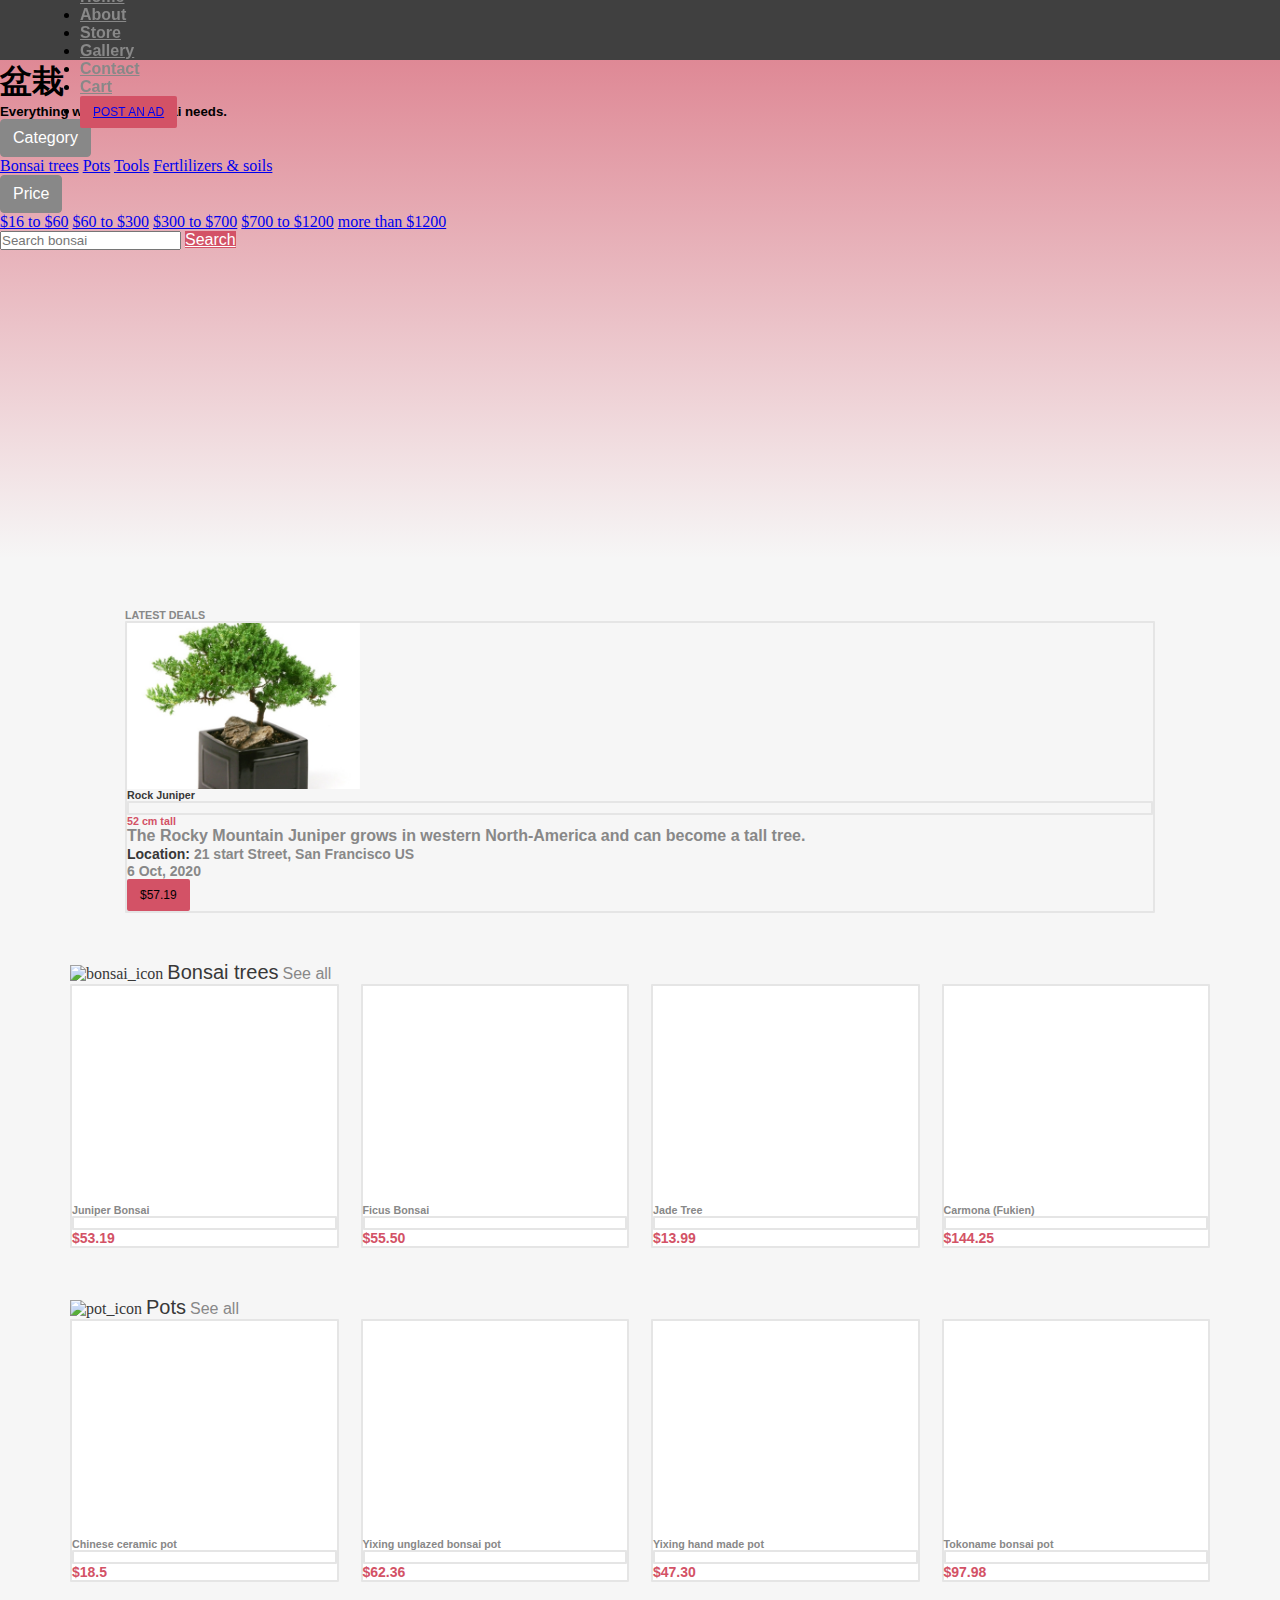
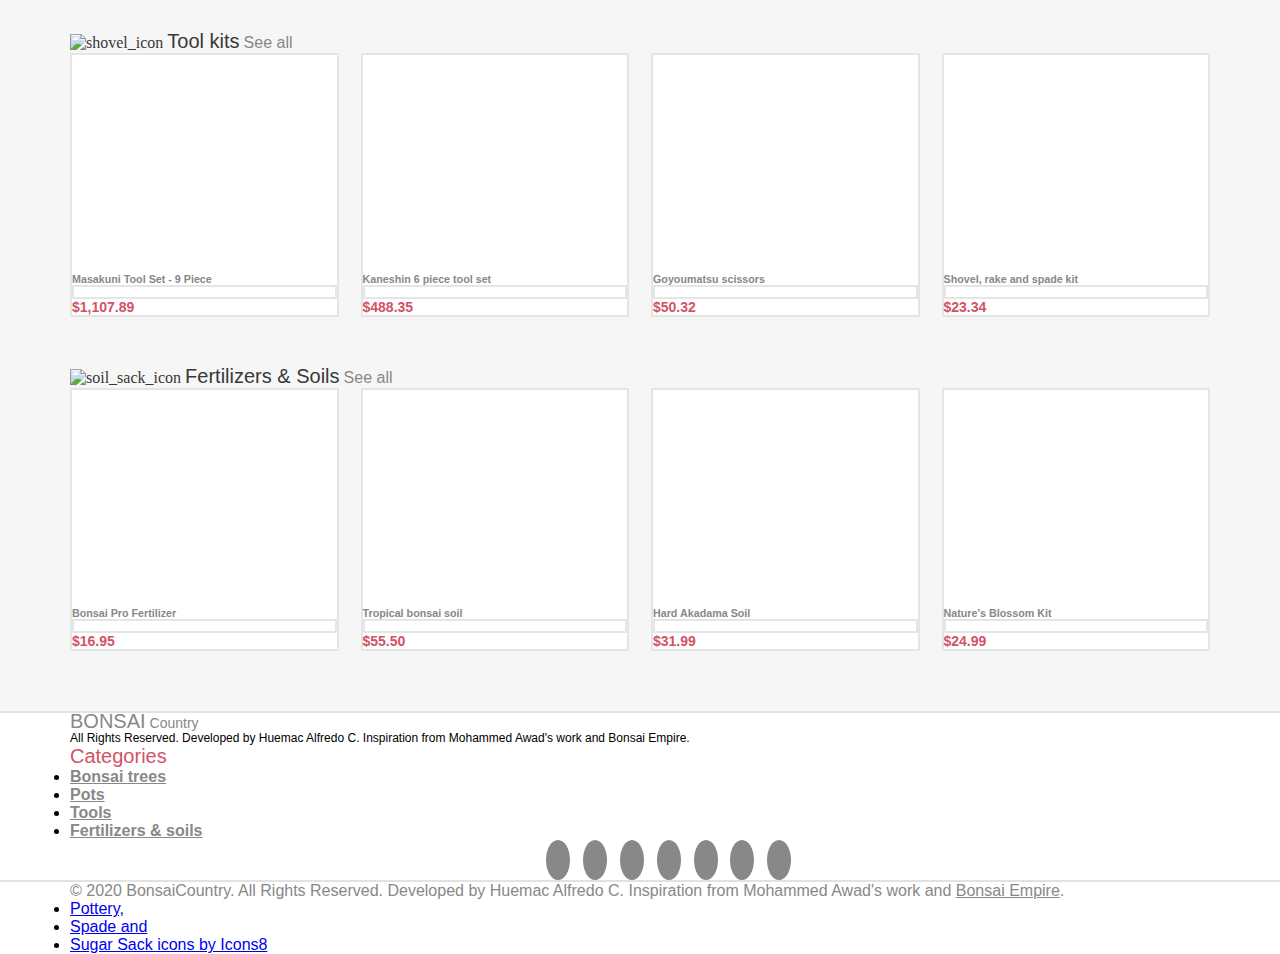
==== commit 409b0c8a: "Product cards are made" ====
--- a/index.html
+++ b/index.html
@@ -105,17 +105,27 @@
         <h6 class="latest helvetica-medium grey">LATEST DEALS</h6>
         <div class="d-flex justify-content-center align-items-center">
           <i class="fas fa-chevron-left red mr-4"></i>
-          <div class="d-flex flex-column flex-md-row justify-content-center align-items-center">
-            <div class="sldr-img bonsai6 bckg-img-settings mr-4"></div>
-            <div class="sldr-txt d-flex flex-column">
-              <h3 class="red gotham mb-0">Rock Juniper</h3>
-              <span class="helvetica-medium grey">The Rocky Mountain Juniper grows in western North-America and can become a tall tree.</span>
-              <div class="d-flex flex-column flex-sm-row align-items-center justify-content-between mt-2">
-                <h6 class="price mb-0 red helvetica-bold">$45</h6>
-                <button type="button" class="add helvetica-bold btn btn-sm mt-2 mt-sm-0">Add to Cart</button>
+          <article class="result d-flex w-100 px-3 py-3 px-3 py-3 mb-2">
+            <div class="result-img d-none d-sm-inline-block bonsai6 bckg-img-settings">
+              <div class="arr d-flex">
+                <i class="fas fa-chevron-left red px-2 py-2"></i>
+                <i class="fas fa-chevron-right red px-2 py-2"></i>
               </div>
             </div>
-          </div>
+            <div class="d-flex flex-column w-100">
+              <div class="d-flex justify-content-between align-content-center">
+                <h6 class="helvetica-bold dark-grey mb-0">Rock Juniper</h6>
+                <div class="add-to d-inline-block"><i class="fas fa-plus"></i></div>
+              </div>
+              <h6 class="helvetica-bold red mb-3">52 cm tall</h6>
+              <p class="helvetica-medium grey">The Rocky Mountain Juniper grows in western North-America and can become a tall tree.</p>
+              <span class="card-location helvetica-medium grey mb-3"><strong class="helvetica-bold dark-grey">Location: </strong>21 start Street, San Francisco US</span>
+              <div class="d-flex justify-content-between align-items-center">
+                <h6 class="card-location mb-0 grey helvetica-medium">6 Oct, 2020</h6>
+                <button type="button" class="bttn-srch-nvb text-white gotham-rounded font-weight-bold btn-sm">$57.19</button>
+              </div>
+            </div>
+          </article>
           <i class="fas fa-chevron-right red ml-4"></i>
         </div>  
       </div>
@@ -134,7 +144,7 @@
           <div class="grd-img bonsai1 bckg-img-settings w-100"></div>
           <div class="grd-txt px-3 py-3 w-100">
             <h6 class="mr-2 mb-4 helvetica-medium grey ">Juniper Bonsai</h6>
-            <div class="d-flex px-3 w-100 justify-content-between align-items-end">
+            <div class="d-flex w-100 justify-content-between align-items-end">
               <div class="add-to d-inline-flex"><i class="fas fa-plus"></i></div>
               <h6 class="price mb-0 red helvetica-bold">$53.19</h6>
             </div>
@@ -144,7 +154,7 @@
           <div class="grd-img bonsai2 bckg-img-settings w-100"></div>
           <div class="grd-txt px-3 py-3 w-100">
             <h6 class="mr-2 mb-4 helvetica-medium grey ">Ficus Bonsai</h6>
-            <div class="d-flex px-3 w-100 justify-content-between align-items-end">
+            <div class="d-flex w-100 justify-content-between align-items-end">
               <div class="add-to d-inline-flex"><i class="fas fa-plus"></i></div>
               <h6 class="price mb-0 red helvetica-bold">$55.50</h6>
             </div>
@@ -154,7 +164,7 @@
           <div class="grd-img bonsai3 bckg-img-settings w-100"></div>
           <div class="grd-txt px-3 py-3 w-100">
             <h6 class="mr-2 mb-4 helvetica-medium grey ">Jade Tree</h6>
-            <div class="d-flex px-3 w-100 justify-content-between align-items-end">
+            <div class="d-flex w-100 justify-content-between align-items-end">
               <div class="add-to d-inline-flex"><i class="fas fa-plus"></i></div>
               <h6 class="price mb-0 red helvetica-bold">$13.99</h6>
             </div>
@@ -164,7 +174,7 @@
           <div class="grd-img bonsai4 bckg-img-settings w-100"></div>
           <div class="grd-txt px-3 py-3 w-100">
             <h6 class="mr-2 mb-4 helvetica-medium grey ">Carmona (Fukien)</h6>
-            <div class="d-flex px-3 w-100 justify-content-between align-items-end">
+            <div class="d-flex w-100 justify-content-between align-items-end">
               <div class="add-to d-inline-flex"><i class="fas fa-plus"></i></div>
               <h6 class="price mb-0 red helvetica-bold">$144.25</h6>
             </div>
@@ -182,7 +192,7 @@
           <div class="grd-img pot1 bckg-img-settings w-100"></div>
           <div class="grd-txt px-3 py-3 w-100">
             <h6 class="mr-2 mb-4 helvetica-medium grey ">Chinese ceramic pot</h6>
-            <div class="d-flex px-3 w-100 justify-content-between align-items-end">
+            <div class="d-flex w-100 justify-content-between align-items-end">
               <div class="add-to d-inline-flex"><i class="fas fa-plus"></i></div>
               <h6 class="price mb-0 red helvetica-bold">$18.5</h6>
             </div>
@@ -192,7 +202,7 @@
           <div class="grd-img pot2 bckg-img-settings w-100"></div>
           <div class="grd-txt px-3 py-3 w-100">
             <h6 class="mr-2 mb-4 helvetica-medium grey ">Yixing unglazed bonsai pot</h6>
-            <div class="d-flex px-3 w-100 justify-content-between align-items-end">
+            <div class="d-flex w-100 justify-content-between align-items-end">
               <div class="add-to d-inline-flex"><i class="fas fa-plus"></i></div>
               <h6 class="price mb-0 red helvetica-bold">$62.36</h6>
             </div>
@@ -202,7 +212,7 @@
           <div class="grd-img pot3 bckg-img-settings w-100"></div>
           <div class="grd-txt px-3 py-3 w-100"> 
             <h6 class="mr-2 mb-4 helvetica-medium grey ">Yixing hand made pot</h6>
-            <div class="d-flex px-3 w-100 justify-content-between align-items-end">
+            <div class="d-flex w-100 justify-content-between align-items-end">
               <div class="add-to d-inline-flex"><i class="fas fa-plus"></i></div>
               <h6 class="price mb-0 red helvetica-bold">$47.30</h6>
             </div>
@@ -212,7 +222,7 @@
           <div class="grd-img pot4 bckg-img-settings w-100"></div>
           <div class="grd-txt px-3 py-3 w-100">
             <h6 class="mr-2 mb-4 helvetica-medium grey ">Tokoname bonsai pot</h6>
-            <div class="d-flex px-3 w-100 justify-content-between align-items-end">
+            <div class="d-flex w-100 justify-content-between align-items-end">
               <div class="add-to d-inline-flex"><i class="fas fa-plus"></i></div>
               <h6 class="price mb-0 red helvetica-bold">$97.98</h6>
             </div>
@@ -230,7 +240,7 @@
           <div class="grd-img tool1 bckg-img-settings w-100"></div>
           <div class="grd-txt px-3 py-3 w-100">
             <h6 class="mr-2 mb-4 helvetica-medium grey ">Masakuni Tool Set - 9 Piece</h6>
-            <div class="d-flex px-3 w-100 justify-content-between align-items-end">
+            <div class="d-flex w-100 justify-content-between align-items-end">
               <div class="add-to d-inline-flex"><i class="fas fa-plus"></i></div>
               <h6 class="price mb-0 red helvetica-bold">$1,107.89</h6>
             </div>
@@ -240,7 +250,7 @@
           <div class="grd-img tool2 bckg-img-settings w-100"></div>
           <div class="grd-txt px-3 py-3 w-100">
             <h6 class="mr-2 mb-4 helvetica-medium grey ">Kaneshin 6 piece tool set</h6>
-            <div class="d-flex px-3 w-100 justify-content-between align-items-end">
+            <div class="d-flex w-100 justify-content-between align-items-end">
               <div class="add-to d-inline-flex"><i class="fas fa-plus"></i></div>
               <h6 class="price mb-0 red helvetica-bold">$488.35</h6>
             </div>
@@ -250,7 +260,7 @@
           <div class="grd-img tool3 bckg-img-settings w-100"></div>
           <div class="grd-txt px-3 py-3 w-100">
             <h6 class="mr-2 mb-4 helvetica-medium grey ">Goyoumatsu scissors</h6>
-            <div class="d-flex px-3 w-100 justify-content-between align-items-end">
+            <div class="d-flex w-100 justify-content-between align-items-end">
               <div class="add-to d-inline-flex"><i class="fas fa-plus"></i></div>
               <h6 class="price mb-0 red helvetica-bold">$50.32</h6>
             </div>
@@ -260,7 +270,7 @@
           <div class="grd-img tool4 bckg-img-settings w-100"></div>
           <div class="grd-txt px-3 py-3 w-100">
             <h6 class="mr-2 mb-4 helvetica-medium grey ">Shovel, rake and spade kit</h6>
-            <div class="d-flex px-3 w-100 justify-content-between align-items-end">
+            <div class="d-flex w-100 justify-content-between align-items-end">
               <div class="add-to d-inline-flex"><i class="fas fa-plus"></i></div>
               <h6 class="price mb-0 red helvetica-bold">$23.34</h6>
             </div>
@@ -278,7 +288,7 @@
           <div class="grd-img soil1 bckg-img-settings w-100"></div>
           <div class="grd-txt px-3 py-3 w-100">
             <h6 class="mr-2 mb-4 helvetica-medium grey ">Bonsai Pro Fertilizer</h6>
-            <div class="d-flex px-3 w-100 justify-content-between align-items-end">
+            <div class="d-flex w-100 justify-content-between align-items-end">
               <div class="add-to d-inline-flex"><i class="fas fa-plus"></i></div>
               <h6 class="price mb-0 red helvetica-bold">$16.95</h6>
             </div>
@@ -288,7 +298,7 @@
           <div class="grd-img soil2 bckg-img-settings w-100"></div>
           <div class="grd-txt px-3 py-3 w-100">
             <h6 class="mr-2 mb-4 helvetica-medium grey ">Tropical bonsai soil</h6>
-            <div class="d-flex px-3 w-100 justify-content-between align-items-end">
+            <div class="d-flex w-100 justify-content-between align-items-end">
               <div class="add-to d-inline-flex"><i class="fas fa-plus"></i></div>
               <h6 class="price mb-0 red helvetica-bold">$55.50</h6>
             </div>
@@ -298,7 +308,7 @@
           <div class="grd-img soil3 bckg-img-settings w-100"></div>
           <div class="grd-txt px-3 py-3 w-100">
             <h6 class="mr-2 mb-4 helvetica-medium grey ">Hard Akadama Soil</h6>
-            <div class="d-flex px-3 w-100 justify-content-between align-items-end">
+            <div class="d-flex w-100 justify-content-between align-items-end">
               <div class="add-to d-inline-flex"><i class="fas fa-plus"></i></div>
               <h6 class="price mb-0 red helvetica-bold">$31.99</h6>
             </div>
@@ -308,7 +318,7 @@
           <div class="grd-img soil4 bckg-img-settings w-100"></div>
           <div class="grd-txt px-3 py-3 w-100">
             <h6 class="mr-2 mb-4 helvetica-medium grey ">Nature's Blossom Kit</h6>
-            <div class="d-flex px-3 w-100 justify-content-between align-items-end">
+            <div class="d-flex w-100 justify-content-between align-items-end">
               <div class="add-to d-inline-flex"><i class="fas fa-plus"></i></div>
               <h6 class="price mb-0 red helvetica-bold">$24.99</h6>
             </div>
@@ -377,7 +387,7 @@
 <!-- Copyright's footer -->
     <div class="d-flex">
       <div class="product-wrapping d-flex flex-column justify-content-center align-content-center">
-        <p class="d-inline-block helvetica-light text-white mt-3 mx-auto"> © 2020 BonsaiCountry. All Rights Reserved. Developed by Huemac Alfredo C. Inspiration from Mohammed Awad's work and <a class="text-white" href="https://www.bonsaiempire.com/">Bonsai Empire</a>.</p>
+        <p class="d-inline-block helvetica-light grey mt-3 mx-auto"> © 2020 BonsaiCountry. All Rights Reserved. Developed by Huemac Alfredo C. Inspiration from Mohammed Awad's work and <a class="grey" href="https://www.bonsaiempire.com/">Bonsai Empire</a>.</p>
         <ul class="list-inline mx-auto">
           <li class="list-inline-item"><a class="text-white helvetica-light" href="https://icons8.com/icon/109197/pottery">Pottery,</a></li>
           <li class="list-inline-item"><a class="text-white helvetica-light" href="https://icons8.com/icon/4811/spade">Spade  and</a></li>
--- a/css/main.css
+++ b/css/main.css
@@ -213,6 +213,7 @@
   padding: 0.375rem 0.75rem;
   line-height: 1.5;
   border-radius: 2px;
+  cursor: pointer;
 }
 
 .bttn-srch-nvb:hover {
@@ -541,15 +542,31 @@
 }
 
 .result {
-  padding: 1.56vw;
-  border: 1px solid #888;
-  border-radius: 16px;
+  border: 2px solid #e5e5e5;
+  border-radius: 1px;
 }
 
 .result-img {
   width: 18.2vw;
-  height: 18.2vw;
+  height: 13vw;
   margin-right: 1.56vw;
+  position: relative;
+}
+
+.arr {
+  position: absolute;
+  bottom: 0;
+  right: 0;
+  background-color: #383838;
+  cursor: pointer;  
+}
+
+.arr i {
+  font-size: 10px;
+}
+
+.card-location {
+  font-size: 14px;
 }
 
 .bonsai5 {
